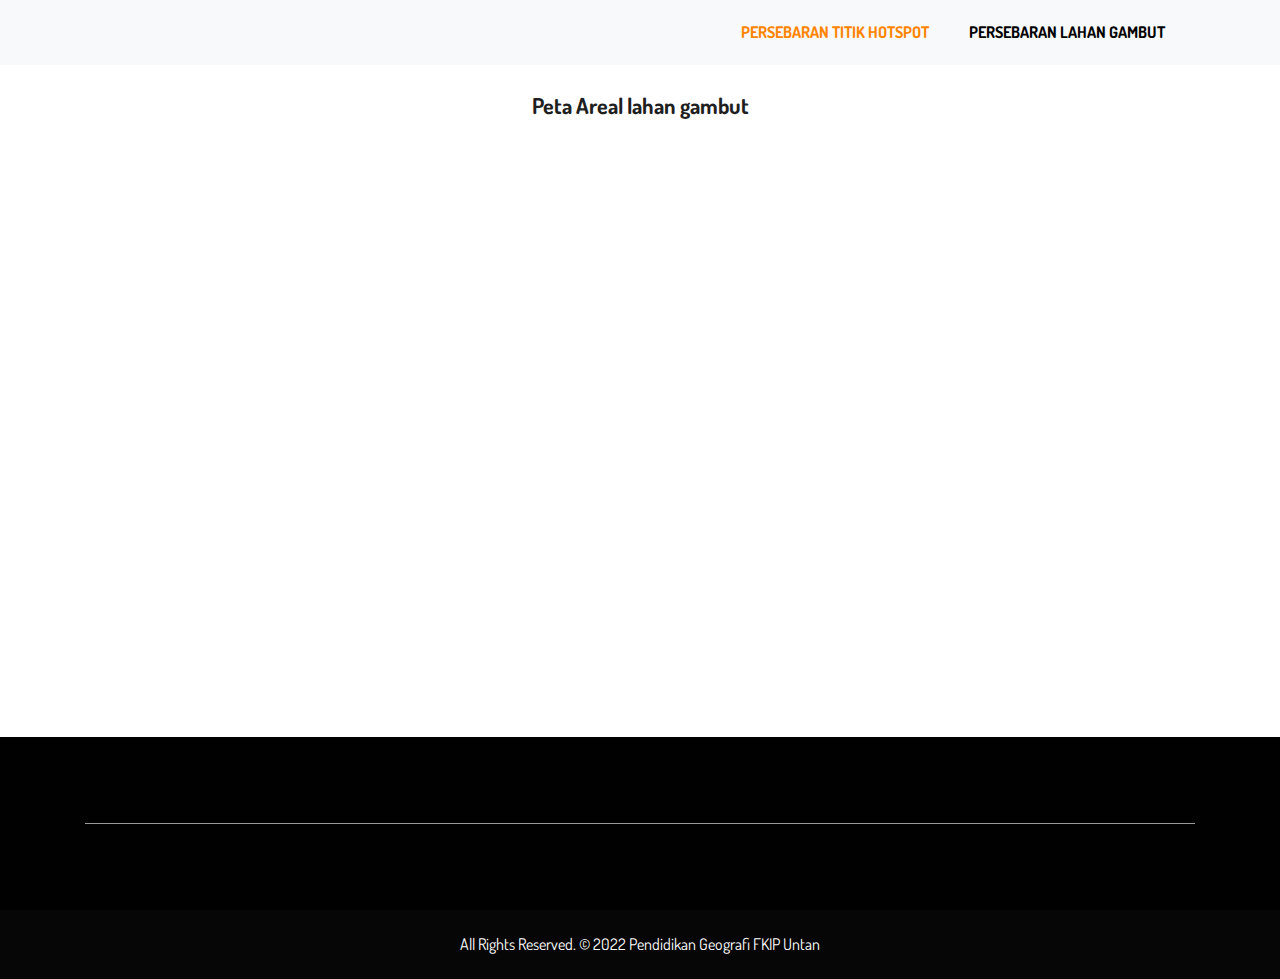
==== area2.html @ 8c63448c "aa" ====
<!DOCTYPE html>
<html lang="en-US">
  <!-- Basic -->

  <head>
    <meta charset="utf-8" />
    <meta http-equiv="X-UA-Compatible" content="IE=edge" />

    <!-- Mobile Metas -->
    <meta name="viewport" content="width=device-width, initial-scale=1" />

    <!-- Site Metas -->
    <title>Webgis</title>
    <meta name="keywords" content="" />
    <meta name="description" content="" />
    <meta name="author" content="" />

    <!-- Site Icons -->
    <link rel="shortcut icon" href="images/logotani.png" type="image/x-icon" />
    <link rel="apple-touch-icon" href="images/logotani.png" />

    <!-- Bootstrap CSS -->
    <link rel="stylesheet" href="css/bootstrap.min.css" />
    <!-- Site CSS -->
    <link rel="stylesheet" href="css/style.css" />
    <!-- Responsive CSS -->
    <link rel="stylesheet" href="css/responsive.css" />
    <link href="//netdna.bootstrapcdn.com/font-awesome/3.2.1/css/font-awesome.css" rel="stylesheet">
    <!-- Custom CSS -->
    <link rel="stylesheet" href="css/custom.css" />
    <link rel="stylesheet" href="https://unpkg.com/leaflet@1.0.3/dist/leaflet.css" />
<script src="https://unpkg.com/leaflet@1.0.3/dist/leaflet.js"></script>
    <!--[if lt IE 9]>
      <script src="https://oss.maxcdn.com/libs/html5shiv/3.7.0/html5shiv.js"></script>
      <script src="https://oss.maxcdn.com/libs/respond.js/1.4.2/respond.min.js"></script>
    <![endif]-->
    <style>
     
   
      @media (max-width: 992px) {
      #map {
  width: 80%;
  height: 300px;
}
table{
  font-size: 12px;
}
 th, td {
  padding: 10px;
}
  
      .m-t-250 {
  margin-top: 112%;

  font-size:10px;
  
}

.skiptranslate goog-te-gadget{
  width:50%;
}
      }
      @media (min-width: 1024px) {
      #map {
  width: 60%;
  height: 500px;
}
      }
      th, td {
  padding: 15px;
}
 .m-t-250 {
   margin-top: 45%;
  font-size: 20px;
  
}
    </style>
  </head>

  <body>
  
    <header class="main-header">
      <!-- Start Navigation -->
      <nav
        class="navbar navbar-expand-lg navbar-light bg-light navbar-default bootsnav"
      >
        <div class="container">
          <!-- Start Header Navigation -->
          <div class="navbar-header">
            <button
              class="navbar-toggler"
              type="button"
              data-toggle="collapse"
              data-target="#navbar-menu"
              aria-controls="navbars-rs-food"
              aria-expanded="false"
              aria-label="Toggle navigation"
            >
              <i class="fa fa-bars"></i>
            </button>
            <a class="navbar-brand" href="index.html"
              ><img src="images/logotani.png" class="logo" alt=""
            /></a>
          </div>
          <!-- End Header Navigation -->

          <!-- Collect the nav links, forms, and other content for toggling -->
          <div class="collapse navbar-collapse" id="navbar-menu">
            <ul
              class="nav navbar-nav ml-auto"
              data-in="fadeInDown"
              data-out="fadeOutUp"
            >
            
              <li class="nav-item active">
              <a class="nav-link" href="area1.html">Persebaran titik hotspot</a>
              </li>
              <li class="nav-item">
                <a class="nav-link" href="area2.html">Persebaran Lahan Gambut</a>
                </li>
              
            </ul>
          </div>
          <!-- /.navbar-collapse -->

          <!-- Start Atribute Navigation -->

          <!-- End Atribute Navigation -->
        </div>
        <!-- Start Side Menu -->

        <!-- End Side Menu -->
      </nav>
      <!-- End Navigation -->
    </header>
    <!-- End Main Top -->

    <!-- Start Top Search -->
    <div class="top-search">
      <div class="container">
        <div class="input-group">
          <span class="input-group-addon"><i class="fa fa-search"></i></span>
          <input type="text" class="form-control" placeholder="Search" />
          <span class="input-group-addon close-search"
            ><i class="fa fa-times"></i
          ></span>
        </div>
      </div>
    </div>
    <!-- End Top Search -->

    <!-- Start All Title Box --> 
    <br>
    
    <center><h2><strong>Peta Areal lahan gambut</strong></h2> <br>
    <center>
    <div id='map'></div>
</center> <br>
<br>
<div class="container">
  
</div>
    <!-- End All Title Box -->

    <!-- Start Contact Us  -->
    

    <!-- End Cart -->
    <div id="google_translate_element"></div> <br>
   <footer>
      <div class="footer-main">
        <div class="container">
          <hr />
          <div class="row">
           
            <div class="col-lg-4 col-md-12 col-sm-12" style="display:none;">
              
            <div class="col-lg-4 col-md-12 col-sm-12" style="float:right;">
              
          </div>
        </div>
      </div>
    </footer>
    <!-- End Footer  -->

    <!-- Start copyright  -->
    <div class="footer-copyright">
      <p class="footer-company">
        All Rights Reserved. &copy; 2022 <a href="#">Pendidikan Geografi FKIP Untan</a>
      </p>
    </div>
    <!-- End copyright  -->

    <a href="#" id="back-to-top" title="Back to top" style="display: none"
      >&uarr;</a
    >

    <!-- ALL JS FILES -->
    <script src="js/jquery-3.2.1.min.js"></script>
    <script>
   
var greenIcon = L.icon({
    iconUrl: 'images/api.png',
   

    iconSize:     [30, 40], // size of the icon
    
    

   
});

var map = L.map('map').setView([-0.03109, 109.32199], 10);
mapLink =
  '<a href="http://openstreetmap.org">OpenStreetMap</a>';
L.tileLayer(
  'http://{s}.tile.openstreetmap.org/{z}/{x}/{y}.png', {
    attribution: '&copy; ' + mapLink + ' Contributors',
    maxZoom: 18,
  }).addTo(map);

for (var i = 0; i < locations.length; i++) {
  marker = new L.marker([locations[i][1], locations[i][2]],{icon:greenIcon})
    .bindPopup(locations[i][0])
    .addTo(map);
}

var polygonPoints = [
        [-0.098249, 109.338665],
        [-0.132581, 109.351024],
        [-0.158274, 109.349801],
        [-0.177849, 109.344907],
        [-0.226602, 109.325677],
     
        [-0.284290, 109.458077],
        [-0.298971, 109.463277],

        [-0.305667, 109.448926],
        [-0.315438, 109.429972],
      
        [-0.357979, 109.456815],
       
        [-0.398866, 109.502677],
        [-0.392443, 109.509864],
        [-0.370956, 109.499618],
        [-0.369962, 109.502600],

        [-0.382579, 109.520723],
        [-0.338612, 109.541904],
        [-0.339988, 109.546110],
        [-0.374550, 109.551921],
        [-0.379500, 109.456433],
        [-0.372944, 109.567214],
      
      
        [-0.330659, 109.598030],

        [-0.367592, 109.602924],
        [-0.368509, 109.640546],
        [-0.351381, 109.658286],
        [-0.339759, 109.686425],
        [-0.309172, 109.691319],
        [-0.307949, 109.707224],
        [-0.345876, 109.703554],
        [-0.279810, 109.773291],
        [-0.330659, 109.598030],

        [-0.249223, 109.772680],
        [-0.244941, 109.795925],
        [-0.270634, 109.787973],
        [-0.266963, 109.803878],
        [-0.241271, 109.807548],
        [-0.282868, 109.829571],
        [-0.269869, 109.841958],
        [-0.281324, 109.870291],
        [-0.258955, 109.948494],

        [-0.226219, 109.941219],
        [-0.146197, 109.938309],
        [-0.149107, 109.917940],
        [-0.125828, 109.900481],
        [-0.105458, 109.762260],
        [-0.163656, 109.692423],
        [-0.200030, 109.589121],
        [-0.157836, 109.536743],
        [-0.114188, 109.476362],

        [-0.087999, 109.459631],
        [-0.081452, 109.433441],
        [-0.087999, 109.418892],
        [-0.066902, 109.403615],
        [-0.052353, 109.388338],
        [-0.060355, 109.371606],
        [-0.200030, 109.589121],
        [-0.058900, 109.367605],
        [-0.097638, 109.343234],

        [-0.095637, 109.339597]
        ];
        var polygonPoints = {
   color: 'red',
   fillColor: '#f03',
   fillOpacity: 0
}
        var poly = L.polygon(polygonPoints).addTo(map);
    </script>
    <script src="js/popper.min.js"></script>
    <script src="js/bootstrap.min.js"></script>
    <!-- ALL PLUGINS -->
    <script src="js/jquery.superslides.min.js"></script>
    <script src="js/bootstrap-select.js"></script>
    <script src="js/inewsticker.js"></script>
    <script src="js/bootsnav.js."></script>
    <script src="js/images-loded.min.js"></script>
    <script src="js/isotope.min.js"></script>
    <script src="js/owl.carousel.min.js"></script>
    <script src="js/baguetteBox.min.js"></script>
    <script src="js/form-validator.min.js"></script>
    <script src="js/contact-form-script.js"></script>
    <script src="js/custom.js"></script>
    <script type="text/javascript">
function googleTranslateElementInit() {
  new google.translate.TranslateElement({pageLanguage: 'en', layout: google.translate.TranslateElement.InlineLayout.VERTICAL}, 'google_translate_element');
}

</script>

<script type="text/javascript" src="//translate.google.com/translate_a/element.js?cb=googleTranslateElementInit"></script>
  </body>
</html>
---- css/style.css ----
/*------------------------------------------------------------------
    IMPORT FONTS
-------------------------------------------------------------------*/

@import url("https://fonts.googleapis.com/css?family=Poppins:400,500,600,700,800");
@import url("https://fonts.googleapis.com/css?family=Dosis:200,300,400,500,600,700");

/*

    font-family: 'Poppins', sans-serif;

    font-family: 'Dosis', sans-serif;

*/

/*------------------------------------------------------------------
    IMPORT FILES
-------------------------------------------------------------------*/

@import url(all.css);
@import url(superslides.css);
@import url(bootstrap-select.css);
@import url(carousel-ticker.css);
@import url(code_animate.css);
@import url(bootsnav.css);
@import url(owl.carousel.min.css);
@import url(jquery-ui.css);
@import url(nice-select.css);
@import url(baguetteBox.min.css);

/*------------------------------------------------------------------
    SKELETON
-------------------------------------------------------------------*/
html {
  overflow-x: hidden;
}
body {
  color: #666666;
  font-size: 15px;
  font-family: "Dosis", sans-serif;
  line-height: 1.80857;
}
a {
  color: #1f1f1f;
  text-decoration: none !important;
  outline: none !important;
  -webkit-transition: all 0.3s ease-in-out;
  -moz-transition: all 0.3s ease-in-out;
  -ms-transition: all 0.3s ease-in-out;
  -o-transition: all 0.3s ease-in-out;
  transition: all 0.3s ease-in-out;
}
h1,
h2,
h3,
h4,
h5,
h6 {
  letter-spacing: 0;
  font-weight: normal;
  position: relative;
  padding: 0 0 10px 0;
  font-weight: normal;
  line-height: 120% !important;
  color: #1f1f1f;
  margin: 0;
}
h1 {
  font-size: 24px;
}
h2 {
  font-size: 22px;
}
h3 {
  font-size: 18px;
}
h4 {
  font-size: 16px;
}
h5 {
  font-size: 14px;
}
h6 {
  font-size: 13px;
}
h1 a,
h2 a,
h3 a,
h4 a,
h5 a,
h6 a {
  color: #212121;
  text-decoration: none !important;
  opacity: 1;
}
h1 a:hover,
h2 a:hover,
h3 a:hover,
h4 a:hover,
h5 a:hover,
h6 a:hover {
  opacity: 0.8;
}
a {
  color: #1f1f1f;
  text-decoration: none;
  outline: none;
}
a,
.btn {
  text-decoration: none !important;
  outline: none !important;
  -webkit-transition: all 0.3s ease-in-out;
  -moz-transition: all 0.3s ease-in-out;
  -ms-transition: all 0.3s ease-in-out;
  -o-transition: all 0.3s ease-in-out;
  transition: all 0.3s ease-in-out;
}
.btn-custom {
  margin-top: 20px;
  background-color: transparent !important;
  border: 2px solid #ddd;
  padding: 12px 40px;
  font-size: 16px;
}
.lead {
  font-size: 18px;
  line-height: 30px;
  color: #767676;
  margin: 0;
  padding: 0;
}
blockquote {
  margin: 20px 0 20px;
  padding: 30px;
}
ul,
li,
ol {
  list-style: none;
  margin: 0px;
  padding: 0px;
}
.products-preview {
  position: fixed;
  top: 0;
  left: 0;
  min-height: 100vh;
  width: 100%;
  background: rgba(0, 0, 0, 0.8);
  display: none;
  align-items: center;
  justify-content: center;
  z-index: 9999;
}

.products-preview .preview {
  padding: 2rem;
  text-align: center;
  background: #fff;
  position: relative;
  margin: 2rem;
  width: 30rem;
  height: 40rem;
  z-index: -1;
}

.products-preview .preview.active {
  display: inline-block;
}

.products-preview .preview .fa-times {
  position: absolute;
  top: 1rem;
  right: 1.5rem;
  cursor: pointer;
  color: #444;
  font-size: 4rem;
}

.products-preview .preview .fa-times:hover {
  transform: rotate(90deg);
}

.products-preview .preview h3 {
  color: #444;
  padding: 0.5rem 0;
  font-size: 2.5rem;
}

.products-preview .preview .stars {
  padding: 1rem 0;
  font-size: 1.7rem;
}

.products-preview .preview .stars i {
  color: #27ae60;
}

.products-preview .preview .stars span {
  color: #999;
}

.products-preview .preview p {
  line-height: 1.5;
  padding: 1rem 0;
  font-size: 1.6rem;
  color: #777;
}

.products-preview .preview .price {
  padding: 1rem 0;
  font-size: 2.5rem;
  color: #27ae60;
}

.products-preview .preview .buttons {
  display: flex;
  gap: 1.5rem;
  flex-wrap: wrap;
  margin-top: 1rem;
}

.products-preview .preview .buttons a {
  flex: 1 1 16rem;
  padding: 1rem;
  font-size: 1.8rem;
  color: #444;
  border: 0.1rem solid #444;
}

.products-preview .preview .buttons a.cart {
  background: #444;
  color: #fff;
}

.products-preview .preview .buttons a.cart:hover {
  background: #111;
}

.products-preview .preview .buttons a.buy:hover {
  background: #444;
  color: #fff;
}
button:focus {
  outline: none;
  box-shadow: none;
}
:focus {
  outline: 0;
}
p {
  margin: 0px;
}
.bootstrap-select .dropdown-toggle:focus {
  outline: none !important;
}
.form-control::-moz-placeholder {
  color: #ffffff;
  opacity: 1;
}
.bootstrap-select .dropdown-toggle:focus {
  box-shadow: none !important;
}
/*------------------------------------------------------------------ LOADER -------------------------------------------------------------------*/
#back-to-top {
  position: fixed;
  bottom: 40px;
  right: 40px;
  z-index: 9999;
  width: 32px;
  height: 32px;
  text-align: center;
  line-height: 5px;
  background: #ff8500;
  color: #ffffff;
  cursor: pointer;
  border: 0;
  border-radius: 0px;
  text-decoration: none;
  transition: opacity 0.2s ease-out;
  font-size: 28px;
}
/*------------------------------------------------------------------ HEADER -------------------------------------------------------------------*/
.main-top {
  background: #000000;
  padding: 10px 0px;
}
.custom-select-box {
  float: left;
  width: 95px;
  margin-right: 10px;
}
.custom-select-box .form-control {
  background: none;
  border: none;
}
.custom-select-box .bootstrap-select .btn-light {
  padding: 4px;
  font-size: 14px;
  background: #ff8500;
  color: #fff;
  border: none;
  border-radius: 0px;
}
.custom-select-box .bootstrap-select .btn-light span {
  padding: 2px;
  line-height: 15px;
}
.dropdown-toggle::after {
  margin-left: -24px;
}
.custom-select-box .dropdown-toggle::after {
  display: inline-block;
  width: 0;
  height: 0;
  margin-left: 0.255em;
  vertical-align: 0.255em;
  content: "";
  border-top: 0.3em solid;
  border-right: 0.3em solid transparent;
  border-bottom: 0;
  border-left: 0.3em solid transparent;
  position: absolute;
  top: 13px;
  right: 10px;
}
.bootstrap-select.btn-group .dropdown-toggle .filter-option {
  overflow: inherit;
}
.bootstrap-select.btn-group .dropdown-menu {
  border: none;
  padding: 0px;
  border-radius: 0px;
}
.right-phone-box {
  float: left;
  margin-right: 10px;
}
.right-phone-box p {
  margin: 0px;
  color: #ffffff;
  font-size: 14px;
  line-height: 30px;
}
.right-phone-box p a {
  color: #ffffff;
}
.right-phone-box p a:hover {
  color: #ff8500;
}
.offer-box,
.slide {
  color: #ffffff;
  font-size: 13px;
  padding: 2px 15px;
  font-family: "Poppins", sans-serif;
}
.offer-box li {
  font-weight: 600;
}
.offer-box li i {
  margin-right: 15px;
  color: #ff8500;
  font-size: 20px;
}
.our-link {
  float: left;
}
.our-link ul li {
  display: inline-block;
  border-right: 1px solid #ffffff;
  padding: 0px 10px;
  line-height: 14px;
}
.our-link ul {
  line-height: 30px;
}
.our-link ul li a {
  color: #ffffff;
  font-weight: 700;
  text-transform: uppercase;
  font-size: 14px;
}
.our-link ul li a:hover {
  color: #ff8500;
}
.our-link ul li:last-child {
  border: none;
}
.login-box {
  float: right;
  width: 120px;
  margin-left: 20px;
}

.login-box .form-control {
  background: none;
  border: none;
}
.login-box .bootstrap-select .btn-light {
  padding: 4px;
  font-size: 14px;
  background: #ff8500;
  color: #fff;
  border: none;
  border-radius: 0px;
}
.login-box .bootstrap-select .btn-light span {
  padding: 2px;
  line-height: 15px;
}
.login-box .dropdown-toggle::after {
  display: inline-block;
  width: 0;
  height: 0;
  margin-left: 0.255em;
  vertical-align: 0.255em;
  content: "";
  border-top: 0.3em solid;
  border-right: 0.3em solid transparent;
  border-bottom: 0;
  border-left: 0.3em solid transparent;
  position: absolute;
  top: 13px;
  right: 10px;
}

.login-box .dropdown-item {
  padding: 5px 10px;
}

.bootstrap-select.btn-group
  .dropdown-menu
  a.dropdown-item
  span.dropdown-item-inner
  span.text {
  font-size: 13px;
}

.main-header {
}
.search a {
  color: #ff8500;
}
.attr-nav > ul > li > a:hover {
  color: #ff8500;
}
nav.navbar.bootsnav ul.nav > li > a {
  margin: 0px;
}
/* Navbar Adjusment =========================== */
/* Navbar Atribute ------*/
.attr-nav > ul > li > a {
  padding: 28px 15px;
}
ul.cart-list > li.total > .btn {
  border-bottom: solid 1px #cfcfcf !important;
  color: #000000;
  padding: 10px 15px;
  border: none;
  font-weight: 700;
  color: #ffffff;
}
@media (min-width: 1024px) {
  /* Navbar General ------*/
  nav.navbar ul.nav > li > a {
    padding: 30px 15px;
    font-weight: 600;
  }
  nav.navbar .navbar-brand {
    margin-top: 0;
  }
  nav.navbar .navbar-brand {
    margin-top: 0;
  }
  nav.navbar li.dropdown ul.dropdown-menu {
    border-top: solid 5px;
  }
  /* Navbar Center ------*/
  nav.navbar-center .navbar-brand {
    margin: 0 !important;
  }
  /* Navbar Brand Top ------*/
  nav.navbar-brand-top .navbar-brand {
    margin: 10px !important;
  }
  /* Navbar Full ------*/
  nav.navbar-full .navbar-brand {
    position: relative;
    top: -15px;
  }
  /* Navbar Sidebar ------*/
  nav.navbar-sidebar ul.nav,
  nav.navbar-sidebar .navbar-brand {
    margin-bottom: 50px;
  }
  nav.navbar-sidebar ul.nav > li > a {
    padding: 10px 15px;
    font-weight: bold;
  }
  /* Navbar Transparent & Fixed ------*/
  nav.navbar.bootsnav.navbar-transparent.white {
    background-color: rgba(255, 255, 255, 0.3);
    border-bottom: solid 1px #bbb;
  }
  nav.navbar.navbar-inverse.bootsnav.navbar-transparent.dark,
  nav.navbar.bootsnav.navbar-transparent.dark {
    background-color: rgba(0, 0, 0, 0.3);
    border-bottom: solid 1px #555;
  }
  nav.navbar.bootsnav.navbar-transparent.white .attr-nav {
    border-left: solid 1px #bbb;
  }
  nav.navbar.navbar-inverse.bootsnav.navbar-transparent.dark .attr-nav,
  nav.navbar.bootsnav.navbar-transparent.dark .attr-nav {
    border-left: solid 1px #555;
  }
  nav.navbar.bootsnav.no-background.white .attr-nav > ul > li > a,
  nav.navbar.bootsnav.navbar-transparent.white .attr-nav > ul > li > a,
  nav.navbar.bootsnav.navbar-transparent.white ul.nav > li > a,
  nav.navbar.bootsnav.no-background.white ul.nav > li > a {
    color: #fff;
  }
  nav.navbar.bootsnav.navbar-transparent.dark .attr-nav > ul > li > a,
  nav.navbar.bootsnav.navbar-transparent.dark ul.nav > li > a {
    color: #eee;
  }
}
@media (max-width: 992px) {
  /* Navbar General ------*/
  nav.navbar .navbar-brand {
    margin-top: 0;
    position: relative;
    top: -2px;
  }
  .slides-navigation a {
    display: none;
  }
  nav.navbar .navbar-brand img.logo {
    width: 160px;
    margin-top: 20px;
  }
  .attr-nav > ul > li > a {
    padding: 16px 15px 15px;
  }
  /* Navbar Mobile slide ------*/
  nav.navbar.navbar-mobile ul.nav > li > a {
    padding: 15px 15px;
  }
  nav.navbar.navbar-mobile ul.nav ul.dropdown-menu > li > a {
    padding-right: 15px !important;
    padding-top: 15px !important;
    padding-bottom: 15px !important;
  }
  nav.navbar.navbar-mobile ul.nav ul.dropdown-menu .col-menu .title {
    padding-right: 30px !important;
    padding-top: 13px !important;
    padding-bottom: 13px !important;
  }
  nav.navbar.navbar-mobile ul.nav ul.dropdown-menu .col-menu ul.menu-col li a {
    padding-top: 13px !important;
    padding-bottom: 13px !important;
  }
  /* Navbar Full ------*/
  nav.navbar-full .navbar-brand {
    top: 0;
    padding-top: 10px;
  }
}
/* Navbar Inverse =================================*/
nav.navbar.navbar-inverse {
  background-color: #222;
  border-bottom: solid 1px #303030;
}
nav.navbar.navbar-inverse ul.cart-list > li.total > .btn {
  border-bottom: solid 1px #222 !important;
}
nav.navbar.navbar-inverse ul.cart-list > li.total .pull-right {
  color: #fff;
}
nav.navbar.navbar-inverse.megamenu
  ul.dropdown-menu.megamenu-content
  .content
  ul.menu-col
  li
  a,
nav.navbar.navbar-inverse ul.nav > li > a {
  color: #eee;
}
nav.navbar.navbar-inverse ul.nav > li.dropdown > a {
  background-color: #222;
}
nav.navbar.navbar-inverse li.dropdown ul.dropdown-menu > li > a {
  color: #999;
}
nav.navbar.navbar-inverse ul.nav .dropdown-menu h1,
nav.navbar.navbar-inverse ul.nav .dropdown-menu h2,
nav.navbar.navbar-inverse ul.nav .dropdown-menu h3,
nav.navbar.navbar-inverse ul.nav .dropdown-menu h4,
nav.navbar.navbar-inverse ul.nav .dropdown-menu h5,
nav.navbar.navbar-inverse ul.nav .dropdown-menu h6 {
  color: #fff;
}
nav.navbar.navbar-inverse .form-control {
  background-color: #333;
  border-color: #303030;
  color: #fff;
}
nav.navbar.navbar-inverse .attr-nav > ul > li > a {
  color: #eee;
}
nav.navbar.navbar-inverse .attr-nav > ul > li.dropdown ul.dropdown-menu {
  background-color: #222;
  border-left: solid 1px #303030;
  border-bottom: solid 1px #303030;
  border-right: solid 1px #303030;
}
nav.navbar.navbar-inverse ul.cart-list > li {
  border-bottom: solid 1px #303030;
  color: #eee;
}
nav.navbar.navbar-inverse ul.cart-list > li img {
  border: solid 1px #303030;
}
nav.navbar.navbar-inverse ul.cart-list > li.total {
  background-color: #333;
}
nav.navbar.navbar-inverse .share ul > li > a {
  background-color: #555;
}
nav.navbar.navbar-inverse .dropdown-tabs .tab-menu {
  border-right: solid 1px #303030;
}
nav.navbar.navbar-inverse .dropdown-tabs .tab-menu > ul > li > a {
  border-bottom: solid 1px #303030;
}
nav.navbar.navbar-inverse .dropdown-tabs .tab-content {
  border-left: solid 1px #303030;
}
nav.navbar.navbar-inverse .dropdown-tabs .tab-menu > ul > li > a:hover,
nav.navbar.navbar-inverse .dropdown-tabs .tab-menu > ul > li > a:focus,
nav.navbar.navbar-inverse .dropdown-tabs .tab-menu > ul > li.active > a {
  background-color: #333 !important;
}
nav.navbar-inverse.navbar-full ul.nav > li > a {
  border: none;
}
nav.navbar-inverse.navbar-full .navbar-collapse .wrap-full-menu {
  background-color: #222;
}
nav.navbar-inverse.navbar-full .navbar-toggle {
  background-color: #222 !important;
  color: #6f6f6f;
}
nav.navbar.bootsnav ul.nav > li > a {
  position: relative;
  font-weight: 700;
  font-size: 16px;
  color: #000000;
  text-transform: uppercase;
  padding-top: 10px;
  padding-bottom: 10px;
  padding-left: 10px;
  padding-right: 30px;
}
nav.navbar.bootsnav ul.nav li.active > a {
  color: #ff8500;
}
nav.navbar.bootsnav ul.nav li.active > a:hover {
  color: #ff8500;
}
nav.navbar.bootsnav ul.nav li > a:hover {
  color: #ff8500;
}
nav.navbar.bootsnav ul.nav li.megamenu-fw > a:hover {
  color: #ff8500;
}
@media (min-width: 1024px) {
  nav.navbar.navbar-inverse ul.nav .dropdown-menu {
    background-color: #222 !important;
    border-left: solid 1px #303030 !important;
    border-bottom: solid 1px #303030 !important;
    border-right: solid 1px #303030 !important;
  }
  nav.navbar.navbar-inverse li.dropdown ul.dropdown-menu > li > a {
    border-bottom: solid 1px #303030;
  }
  nav.navbar.navbar-inverse ul.dropdown-menu.megamenu-content .col-menu {
    border-left: solid 1px #303030;
    border-right: solid 1px #303030;
  }
  nav.navbar.navbar-inverse.navbar-transparent.dark {
    background-color: rgba(0, 0, 0, 0.3);
    border-bottom: solid 1px #999;
  }
  nav.navbar.navbar-inverse.navbar-transparent.dark .attr-nav {
    border-left: solid 1px #999;
  }
  nav.navbar.navbar-inverse.no-background.white .attr-nav > ul > li > a,
  nav.navbar.navbar-inverse.navbar-transparent.dark .attr-nav > ul > li > a,
  nav.navbar.navbar-inverse.navbar-transparent.dark ul.nav > li > a,
  nav.navbar.navbar-inverse.no-background.white ul.nav > li > a {
    color: #fff;
  }
  nav.navbar.navbar-inverse.no-background.dark .attr-nav > ul > li > a,
  nav.navbar.navbar-inverse.no-background.dark .attr-nav > ul > li > a,
  nav.navbar.navbar-inverse.no-background.dark ul.nav > li > a,
  nav.navbar.navbar-inverse.no-background.dark ul.nav > li > a {
    color: #3f3f3f;
  }
  .slides-navigation a {
    background: #ff8500;
    position: absolute;
    height: 70px;
    width: 70px;
    top: 50%;
    font-size: 20px;
    display: block;
    color: #fff;
    line-height: 90px;
    text-align: center;
    transition: all 0.3s ease-in-out;
  }
  .products-preview {
    position: fixed;
    top: 0;
    left: 0;
    min-height: 100vh;
    width: 100%;
    background: rgba(0, 0, 0, 0.8);
    display: none;
    align-items: center;
    justify-content: center;
  }

  .products-preview .preview {
    padding: 2rem;
    text-align: center;
    background: #fff;
    position: relative;
    margin: 2rem;
    width: 30rem;
    height: 40rem;
    z-index: -1;
  }

  .products-preview .preview.active {
    display: inline-block;
  }

  .products-preview .preview .fa-times {
    position: absolute;
    top: 1rem;
    right: 1.5rem;
    cursor: pointer;
    color: #444;
    font-size: 4rem;
  }

  .products-preview .preview .fa-times:hover {
    transform: rotate(90deg);
  }

  .products-preview .preview h3 {
    color: #444;
    padding: 0.5rem 0;
    font-size: 2.5rem;
  }

  .products-preview .preview .stars {
    padding: 1rem 0;
    font-size: 1.7rem;
  }

  .products-preview .preview .stars i {
    color: #27ae60;
  }

  .products-preview .preview .stars span {
    color: #999;
  }

  .products-preview .preview p {
    line-height: 1.5;
    padding: 1rem 0;
    font-size: 1.6rem;
    color: #777;
  }

  .products-preview .preview .price {
    padding: 1rem 0;
    font-size: 2.5rem;
    color: #27ae60;
  }

  .products-preview .preview .buttons {
    display: flex;
    gap: 1.5rem;
    flex-wrap: wrap;
    margin-top: 1rem;
  }

  .products-preview .preview .buttons a {
    flex: 1 1 16rem;
    padding: 1rem;
    font-size: 1.8rem;
    color: #444;
    border: 0.1rem solid #444;
  }

  .products-preview .preview .buttons a.cart {
    background: #444;
    color: #fff;
  }

  .products-preview .preview .buttons a.cart:hover {
    background: #111;
  }

  .products-preview .preview .buttons a.buy:hover {
    background: #444;
    color: #fff;
  }
}
@media (max-width: 992px) {
  nav.navbar.navbar-inverse .navbar-toggle {
    color: #eee;
    background-color: #222 !important;
  }
  nav.navbar.navbar-inverse .navbar-nav > li > a {
    border-top: solid 1px #303030;
    border-bottom: solid 1px #303030;
  }
  nav.navbar.navbar-inverse ul.nav li.dropdown ul.dropdown-menu > li > a {
    color: #999;
    border-bottom: solid 1px #303030;
  }
  nav.navbar.navbar-inverse .dropdown .megamenu-content .col-menu .title {
    border-bottom: solid 1px #303030;
    color: #eee;
  }
  nav.navbar.navbar-inverse .dropdown .megamenu-content .col-menu ul > li > a {
    border-bottom: solid 1px #303030;
    color: #999 !important;
  }
  nav.navbar.navbar-inverse
    .dropdown
    .megamenu-content
    .col-menu.on:last-child
    .title {
    border-bottom: solid 1px #303030;
  }
  nav.navbar.navbar-inverse .dropdown-tabs .tab-menu > ul {
    border-top: solid 1px #303030;
  }
  nav.navbar.navbar-inverse.navbar-mobile .navbar-collapse {
    background-color: #222;
  }
}
@media (max-width: 767px) {
  nav.navbar.navbar-inverse.navbar-mobile ul.nav {
    border-top: solid 1px #222;
  }
  .products-preview {
    position: fixed;
    top: 0;
    left: 0;
    min-height: 100vh;
    width: 100%;
    background: rgba(0, 0, 0, 0.8);
    display: none;
    align-items: center;
    justify-content: center;
  }

  .products-preview .preview {
    padding: 2rem;
    text-align: center;
    background: #fff;
    position: relative;
    margin: 2rem;
    width: 30rem;
    height: 52rem;
    z-index: -1;
  }

  .products-preview .preview.active {
    display: inline-block;
  }

  .products-preview .preview .fa-times {
    position: absolute;
    top: 1rem;
    right: 1.5rem;
    cursor: pointer;
    color: #444;
    font-size: 4rem;
  }

  .products-preview .preview .fa-times:hover {
    transform: rotate(90deg);
  }

  .products-preview .preview h3 {
    color: #444;
    padding: 0.5rem 0;
    font-size: 2.5rem;
  }

  .products-preview .preview .stars {
    padding: 1rem 0;
    font-size: 1.7rem;
  }

  .products-preview .preview .stars i {
    color: #27ae60;
  }

  .products-preview .preview .stars span {
    color: #999;
  }

  .products-preview .preview p {
    line-height: 1.5;
    padding: 1rem 0;
    font-size: 1.6rem;
    color: #777;
  }

  .products-preview .preview .price {
    padding: 1rem 0;
    font-size: 2.5rem;
    color: #27ae60;
  }

  .products-preview .preview .buttons {
    display: flex;
    gap: 1.5rem;
    flex-wrap: wrap;
    margin-top: 1rem;
  }

  .products-preview .preview .buttons a {
    flex: 1 1 16rem;
    padding: 1rem;
    font-size: 1.8rem;
    color: #444;
    border: 0.1rem solid #444;
  }

  .products-preview .preview .buttons a.cart {
    background: #444;
    color: #fff;
  }

  .products-preview .preview .buttons a.cart:hover {
    background: #111;
  }

  .products-preview .preview .buttons a.buy:hover {
    background: #444;
    color: #fff;
  }
}
.arrow::before {
  font-family: "FontAwesome";
  content: "\f0d7";
  margin-left: 5px;
  margin-top: 2px;
  border: none;
  display: inline-block;
  vertical-align: inherit;
  position: absolute;
  right: 10px;
  top: 10px;
}
.dropdown-toggle::after {
  display: none;
}
nav.navbar.bootsnav ul.navbar-nav li.dropdown ul.dropdown-menu li a {
  display: block;
  padding: 6px 25px;
}

nav.navbar.bootsnav ul.navbar-nav li.dropdown ul.dropdown-menu li a:hover {
}
nav.navbar.bootsnav li.dropdown ul.dropdown-menu {
  left: auto;
}
.custom-select-box .dropdown-item {
  padding: 5px 10px;
}
.btn-cart {
}
.cart-list h6 a {
  font-size: 16px;
  font-weight: 700;
}
.cart-list h6 a:hover {
  color: #ff8500;
}
ul.cart-list p .price {
  font-weight: normal;
}
.side-menu p {
  display: inline-block;
}
.col-menu .title {
  font-size: 20px;
  font-weight: 700;
  text-transform: uppercase;
}
.hvr-hover {
  display: inline-block;
  vertical-align: middle;
  -webkit-transform: perspective(1px) translateZ(0);
  transform: perspective(1px) translateZ(0);
  box-shadow: 0 0 1px rgba(0, 0, 0, 0);
  position: relative;
  background: #ff8500;
  -webkit-transition-property: color;
  transition-property: color;
  -webkit-transition-duration: 0.3s;
  transition-duration: 0.3s;
  border-radius: 0;
  box-shadow: none;
}
.hvr-hover::after {
  content: "";
  position: absolute;
  z-index: -1;
  top: 0;
  left: 0;
  right: 0;
  bottom: 0;
  background: #000000;
  border-radius: 100%;
  -webkit-transform: scale(0);
  transform: scale(0);
  -webkit-transition-property: transform;
  transition-property: transform;
  -webkit-transition-duration: 0.3s;
  transition-duration: 0.3s;
  -webkit-transition-timing-function: ease-out;
  transition-timing-function: ease-out;
}
.hvr-hover:hover::after {
  -webkit-transform: scale(2);
  transform: scale(2);
  color: #ffffff;
}
.hvr-hover {
  overflow: hidden;
}
ul.cart-list > li.total > .btn:hover {
  color: #ffffff;
}
.cart-box {
  margin-top: 40px;
  background: #ffffff;
}
.main-header.fixed-menu {
  position: fixed;
  visibility: hidden;
  left: 0px;
  top: 0px;
  width: 100%;
  padding: 0px 0px;
  background: #ffffff;
  z-index: 0;
  transition: all 500ms ease;
  -moz-transition: all 500ms ease;
  -webkit-transition: all 500ms ease;
  -ms-transition: all 500ms ease;
  -o-transition: all 500ms ease;
  z-index: 999;
  opacity: 1;
  visibility: visible;
  -ms-animation-name: fadeInDown;
  -moz-animation-name: fadeInDown;
  -op-animation-name: fadeInDown;
  -webkit-animation-name: fadeInDown;
  animation-name: fadeInDown;
  -ms-animation-duration: 500ms;
  -moz-animation-duration: 500ms;
  -op-animation-duration: 500ms;
  -webkit-animation-duration: 500ms;
  animation-duration: 500ms;
  -ms-animation-timing-function: linear;
  -moz-animation-timing-function: linear;
  -op-animation-timing-function: linear;
  -webkit-animation-timing-function: linear;
  animation-timing-function: linear;
  -ms-animation-iteration-count: 1;
  -moz-animation-iteration-count: 1;
  -op-animation-iteration-count: 1;
  -webkit-animation-iteration-count: 1;
  animation-iteration-count: 1;
}
.main-header.fixed-menu {
  padding: 0px;
  box-shadow: 0 0 8px 0 rgba(0, 0, 0, 0.12);
  border-radius: 0;
}
.top-search .input-group-addon {
  line-height: 40px;
}
.top-search input.form-control {
  color: #ffffff;
}
/*------------------------------------------------------------------ Slider -------------------------------------------------------------------*/
.cover-slides {
  height: 100vh;
  background-color: rgba(0, 0, 0, 0.5);
}
.slides-navigation a {
  background: #ff8500;
  position: absolute;
  height: 70px;
  width: 70px;
  top: 50%;
  font-size: 20px;
  display: none;
  color: #fff;
  line-height: 90px;
  text-align: center;
  transition: all 0.3s ease-in-out;
}
.slides-navigation a i {
  font-size: 40px;
}
.slides-navigation a:hover {
}
.cover-slides .container {
  height: 100%;
  position: relative;
  z-index: 2;
}
.cover-slides .container > .row {
  -webkit-box-align: center;
  -ms-flex-align: center;
  align-items: center;
}
.cover-slides .container > .row {
  height: 100%;
}
.overlay-background {
  background: #57b846;
  position: absolute;
  height: 100%;
  width: 100%;
  left: 0;
  top: 0;
  opacity: 0.5;
}
.cover-slides h1 {
  font-family: "Poppins", sans-serif;
  font-weight: 500;
  font-size: 64px;
  color: #fff;
}
.cover-slides p {
  font-size: 18px;
  color: #fff;
  padding-bottom: 30px;
}
.slides-pagination a {
  border: 2px solid #ffffff;
  border-radius: 6px;
}
.slides-pagination a.current {
  background: #ff8500;
  border: 2px solid #ff8500;
}
.cover-slides p a {
  font-size: 24px;
  color: #ffffff;
  border: none;
  text-transform: uppercase;
  padding: 10px 20px;
}
/*------------------------------------------------------------------ Categories Shop -------------------------------------------------------------------*/
.categories-shop {
  padding: 70px 0px;
}
.shop-cat-box {
  margin-bottom: 30px;
  position: relative;
  padding: 3px;
  overflow: hidden;
  border: 0px solid #000000;
  box-shadow: 9px 9px 30px 0px rgba(0, 0, 0, 0.3);
  -webkit-transition: all 0.3s ease;
  transition: all 0.3s ease-in-out 0s;
}
.shop-cat-box img {
  margin: -10px 0 0 -10px;
  max-width: none;
  width: -webkit-calc(100% + 10px);
  width: calc(100% + 10px);
  opacity: 0.9;
  -webkit-transition: opacity 0.35s, -webkit-transform 0.35s;
  transition: opacity 0.35s, transform 0.35s;
  -webkit-transform: translate3d(10px, 10px, 0);
  transform: translate3d(10px, 10px, 0);
  -webkit-backface-visibility: hidden;
  backface-visibility: hidden;
}
.shop-cat-box:hover img {
  opacity: 0.6;
  -webkit-transform: translate3d(0, 0, 0);
  transform: translate3d(0, 0, 0);
}
.shop-cat-box a {
  position: absolute;
  z-index: 2;
  bottom: 0px;
  left: 0px;
  right: 0;
  margin: 0 auto;
  text-align: center;
  border: none;
  color: #ffffff;
  font-size: 18px;
  font-weight: 700;
  padding: 12px 0px;
}

.box-add-products {
  padding: 70px 0px;
  background-color: #f4f4f4;
}

.offer-box {
  position: relative;
  overflow: hidden;
}

.offer-box-products {
  box-shadow: 0px 0px 15px 0px rgba(0, 0, 0, 0.1);
  -webkit-transition: all 0.3s ease;
  transition: all 0.3s ease-in-out 0s;
}

.offer-box-products:hover {
  -webkit-transform: translateY(6px);
  transform: translateY(6px);
  box-shadow: 0px 9px 15px 0px rgba(0, 0, 0, 0.1);
}

/*------------------------------------------------------------------ Products -------------------------------------------------------------------*/
.title-all {
  margin-bottom: 30px;
}
.title-all h1 {
  font-size: 32px;
  font-weight: 700;
  color: #000000;
}
.title-all p {
  color: #999999;
  font-size: 16px;
}
.products-box {
  padding: 70px 0px;
}
.special-menu {
  margin-bottom: 40px;
}
.filter-button-group {
  display: inline-block;
}
.filter-button-group button {
  background: #ff8500;
  color: #ffffff;
  border: none;
  cursor: pointer;
  padding: 5px 30px;
  font-size: 18px;
}
.filter-button-group button.active {
  background: #000000;
}
.filter-button-group button {
}
.products-container {
  overflow: hidden;
  position: relative;
  margin-bottom: 30px;
}
.products-container .box-img-hover {
  overflow: hidden;
  position: relative;
}
.box-img-hover img {
  margin: 0 auto;
  text-align: center;
  display: block;
}
.type-lb {
  position: absolute;
  top: 0px;
  right: 53px;
}
.type-lb .sale {
  background: #ff8500;
  color: #ffffff;
  padding: 2px 10px;
  font-weight: 700;
  text-transform: uppercase;
}
.type-lb .new {
  background: #000000;
  color: #ffffff;
  padding: 2px 10px;
  font-weight: 700;
  text-transform: uppercase;
}
.why-text {
  background: #f5f5f5;
  padding: 15px;
}
.why-text h4 {
  font-size: 16px;
  font-weight: 700;
  padding-bottom: 15px;
}
.why-text h5 {
  font-size: 18px;
  font-family: "Poppins", sans-serif;
  padding: 4px;
  display: inline-block;
  background: #ff8500;
  color: #ffffff;
  font-weight: 600;
}
.mask-icon {
  width: 100%;
  height: 100%;
  position: absolute;
  overflow: hidden;
  top: 0;
  left: 0;
}
.mask-icon ul {
  display: inline-block;
  position: absolute;
  bottom: 0;
  right: 0;
}
.mask-icon ul li {
  background: #ff8500;
}
.mask-icon ul li a {
  color: #ffffff;
  padding: 5px 10px;
  display: block;
}
.mask-icon a.cart {
  background: #ff8500;
  position: absolute;
  bottom: 0;
  left: 0px;
  padding: 10px 20px;
  font-weight: 700;
  color: #ffffff;
}
.mask-icon a.cart:hover {
  background: #000000;
  color: #ffffff;
}
.mask-icon ul li a:hover {
  background: #000000;
  color: #ffffff;
}
.products-container .mask-icon {
  background: rgba(1, 1, 1, 0.5);
  top: -100%;
  -ms-filter: "progid: DXImageTransform.Microsoft.Alpha(Opacity=0)";
  filter: alpha(opacity=0);
  opacity: 0;
  -webkit-transition: all 0.3s ease-out 0.5s;
  -moz-transition: all 0.3s ease-out 0.5s;
  -o-transition: all 0.3s ease-out 0.5s;
  -ms-transition: all 0.3s ease-out 0.5s;
  transition: all 0.3s ease-out 0.5s;
}
.products-container :hover .mask-icon {
  -ms-filter: "progid: DXImageTransform.Microsoft.Alpha(Opacity=100)";
  filter: alpha(opacity=100);
  opacity: 1;
  top: 0px;
  -webkit-transition-delay: 0s;
  -moz-transition-delay: 0s;
  -o-transition-delay: 0s;
  -ms-transition-delay: 0s;
  transition-delay: 0s;
  -webkit-animation: bounceY 0.9s linear;
  -moz-animation: bounceY 0.9s linear;
  -ms-animation: bounceY 0.9s linear;
  animation: bounceY 0.9s linear;
}
@keyframes bounceY {
  0% {
    transform: translateY(-205px);
  }
  40% {
    transform: translateY(-100px);
  }
  65% {
    transform: translateY(-52px);
  }
  82% {
    transform: translateY(-25px);
  }
  92% {
    transform: translateY(-12px);
  }
  55%,
  75%,
  87%,
  97%,
  100% {
    transform: translateY(0px);
  }
}
@-moz-keyframes bounceY {
  0% {
    -moz-transform: translateY(-205px);
  }
  40% {
    -moz-transform: translateY(-100px);
  }
  65% {
    -moz-transform: translateY(-52px);
  }
  82% {
    -moz-transform: translateY(-25px);
  }
  92% {
    -moz-transform: translateY(-12px);
  }
  55%,
  75%,
  87%,
  97%,
  100% {
    -moz-transform: translateY(0px);
  }
}
@-webkit-keyframes bounceY {
  0% {
    -webkit-transform: translateY(-205px);
  }
  40% {
    -webkit-transform: translateY(-100px);
  }
  65% {
    -webkit-transform: translateY(-52px);
  }
  82% {
    -webkit-transform: translateY(-25px);
  }
  92% {
    -webkit-transform: translateY(-12px);
  }
  55%,
  75%,
  87%,
  97%,
  100% {
    -webkit-transform: translateY(0px);
  }
}

/*------------------------------------------------------------------ Blog -------------------------------------------------------------------*/
.latest-blog {
  padding: 70px 0px;
  background: #f5f5f5;
}
.blog-box {
  -webkit-box-shadow: 0px 5px 35px 0px rgba(148, 146, 245, 0.15);
  box-shadow: 0px 5px 35px 0px rgba(148, 146, 245, 0.15);
  background: #ffffff;
  margin-bottom: 30px;
}
.blog-content {
  position: relative;
}
.title-blog {
  padding: 40px 30px 40px 30px;
}
.title-blog h3 {
  font-size: 20px;
  font-weight: 700;
  color: #000000;
}
.title-blog p {
  margin: 0px;
}
.option-blog {
  position: absolute;
  bottom: 0px;
  left: 0px;
  right: 0px;
  margin: 0 auto;
  text-align: center;
}
.option-blog li {
  display: inline-block;
}
.option-blog li a {
  background: #000000;
  display: inline-block;
  font-size: 18px;
  color: #ffffff;
  width: 34px;
  height: 34px;
  text-align: center;
  line-height: 34px;
}
.option-blog li a:hover {
  background: #ff8500;
  color: #ffffff;
}
.tooltip-inner {
  background-color: #ff8500;
}
.tooltip.bs-tooltip-right .arrow:before {
  border-right-color: #ff8500 !important;
  padding-top: 0px !important;
  top: 0px !important;
}
.tooltip.bs-tooltip-left .arrow:before {
  border-left-color: #ff8500 !important;
  padding-top: 0px !important;
  padding-right: 5px !important;
  top: 0px !important;
}
.tooltip.bs-tooltip-bottom .arrow:before {
  border-right-color: #ff8500 !important;
}
.tooltip.bs-tooltip-top .arrow:before {
  border-top-color: #ff8500 !important;
  padding-top: 0px !important;
  top: 0px !important;
}
/*------------------------------------------------------------------ Instagram Feed -------------------------------------------------------------------*/
.instagram-box {
  padding: 70px 0px;
  background: url(../images/ins-bg.jpg) no-repeat center center;
  background-size: auto auto;
  -webkit-background-size: cover;
  -moz-background-size: cover;
  -ms-background-size: cover;
  -o-background-size: cover;
  background-size: cover;
  position: relative;
}
.instagram-box::before {
  background: rgba(0, 0, 0, 0.9);
  width: 100%;
  height: 100%;
  left: 0px;
  top: 0px;
  content: "";
  position: absolute;
  z-index: 0;
}
.main-instagram.owl-carousel .owl-nav button.owl-prev {
  background: #000000;
  position: absolute;
  z-index: 1;
  display: block;
  height: 100%;
  width: 50px;
  line-height: 0px;
  font-size: 24px;
  cursor: pointer;
  color: #ffffff;
  top: 0;
  padding: 0;
  margin-top: 0;
  opacity: 1;
  left: 0px;
  -webkit-transition: all 0.3s ease;
  -o-transition: all 0.3s ease;
  transition: all 0.3s ease;
}
.main-instagram.owl-carousel .owl-nav button.owl-next {
  background: #000000;
  position: absolute;
  z-index: 1;
  display: block;
  height: 100%;
  width: 50px;
  line-height: 0px;
  font-size: 24px;
  cursor: pointer;
  color: #ffffff;
  top: 0;
  padding: 0;
  margin-top: 0;
  opacity: 1;
  right: 0px;
  -webkit-transition: all 0.3s ease;
  -o-transition: all 0.3s ease;
  transition: all 0.3s ease;
}
.main-instagram.owl-carousel .owl-nav button.owl-next:hover,
.main-instagram.owl-carousel .owl-nav button.owl-prev:hover {
  background: #ff8500;
}
.ins-inner-box {
  position: relative;
}
.hov-in {
  opacity: 0;
  background: rgba(211, 59, 51, 0.5);
  bottom: -100%;
  position: absolute;
  width: 100%;
  height: 100%;
  -webkit-transition: all 0.3s ease-out 0.5s;
  -moz-transition: all 0.3s ease-out 0.5s;
  -o-transition: all 0.3s ease-out 0.5s;
  -ms-transition: all 0.3s ease-out 0.5s;
  transition: all 0.3s ease-out 0.5s;
  text-align: center;
  display: table;
}
.hov-in a {
  display: table-cell;
  vertical-align: middle;
  height: 100%;
}
.hov-in i {
  color: #000000;
  font-size: 48px;
  position: relative;
  z-index: 2;
}
.hov-in a i:hover {
  color: #ffffff;
}
.ins-inner-box:hover .hov-in {
  bottom: 0;
  opacity: 1;
}
/*------------------------------------------------------------------ Footer Main -------------------------------------------------------------------*/
.footer-main {
  padding: 70px 0px;
  background: #010101;
}
.footer-main hr {
  border-top: 1px solid rgba(255, 255, 255, 0.6);
}
.footer-top-box {
  margin-bottom: 30px;
}
.footer-top-box h3 {
  color: #ffffff;
  position: relative;
  font-size: 20px;
}
.footer-top-box h3::before {
  border-bottom: 2px solid #ff8500;
  content: "";
  height: 3px;
  width: 50%;
  position: absolute;
  bottom: 3px;
  left: 0px;
}
.list-time {
  margin-top: 15px;
}
.footer-top-box .list-time li {
  color: #ffffff;
  font-size: 16px;
  display: block;
  float: none;
}

.newsletter-box {
  margin-top: 15px;
  position: relative;
}
.newsletter-box input {
  height: 40px;
  border: none;
  padding: 0 10px;
  background: transparent;
  border-radius: 0;
  background: #fff;
  padding: 0 20px;
  width: 100%;
}
.newsletter-box i {
  position: absolute;
  right: 15px;
  top: 10px;
  font-size: 20px;
}
.newsletter-box button {
  color: #ffffff;
  font-size: 16px;
  font-weight: 500;
}
.footer-top-box p {
  padding-bottom: 15px;
  color: #cccccc;
}

.footer-top-box ul {
  display: inline-block;
}
.footer-top-box ul li {
  float: left;
  margin-right: 5px;
}
.footer-top-box ul li a {
  color: #ffffff;
  display: inline-block;
  width: 36px;
  height: 36px;
  border: 2px solid #ffffff;
  text-align: center;
  line-height: 32px;
}
.footer-top-box ul li a:hover {
  color: #ff8500;
  border-color: #ff8500;
}
.footer-widget,
.footer-link,
.footer-link-contact {
  margin-top: 15px;
}
.footer-widget h4 {
  color: #ffffff;
  font-size: 16px;
  text-transform: uppercase;
  letter-spacing: 2px;
  margin-bottom: 20px;
  position: relative;
  font-weight: 700;
}
.footer-widget h4::before {
  border-bottom: 3px solid #ff8500;
  content: "";
  height: 3px;
  width: 100%;
  position: absolute;
  bottom: 3px;
  left: 0px;
}
.footer-widget p {
  color: #cccccc;
  font-weight: 400;
  font-size: 14px;
  padding-bottom: 20px;
}

.footer-link {
}
.footer-link h4 {
  color: #ffffff;
  font-size: 16px;
  text-transform: uppercase;
  letter-spacing: 2px;
  margin-bottom: 20px;
  position: relative;
  font-weight: 700;
}
.footer-link h4::before {
  border-bottom: 3px solid #ff8500;
  content: "";
  height: 3px;
  width: 100%;
  position: absolute;
  bottom: 3px;
  left: 0px;
}
.footer-link ul li {
  margin-right: 5px;
}
.footer-link ul li a {
  color: #ffffff;
  text-align: left;
  display: block;
  line-height: 32px;
  position: relative;
  padding-left: 15px;
  transition: all 0.3s ease-in-out;
  -webkit-transition: all 0.3s ease-in-out;
  -moz-transition: all 0.3s ease-in-out;
  -o-transition: all 0.3s ease-in-out;
  -ms-transition: all 0.3s ease-in-out;
}
.footer-link ul li a::before {
  font-family: FontAwesome;
  content: "\f105";
  position: absolute;
  left: 5px;
  line-height: 35px;
  font-size: 16px;
  transition: all 0.3s ease-in-out;
  -webkit-transition: all 0.3s ease-in-out;
  -moz-transition: all 0.3s ease-in-out;
  -o-transition: all 0.3s ease-in-out;
  -ms-transition: all 0.3s ease-in-out;
}
.footer-link ul li a:hover::before {
  left: 5px;
}
.footer-link ul li a:hover {
  color: #ff8500;
  border-color: #ff8500;
  padding-left: 20px;
}
.footer-link-contact h4 {
  color: #ffffff;
  font-size: 16px;
  text-transform: uppercase;
  letter-spacing: 2px;
  margin-bottom: 20px;
  position: relative;
  font-weight: 700;
}
.footer-link-contact h4::before {
  border-bottom: 3px solid #ff8500;
  content: "";
  height: 3px;
  width: 100%;
  position: absolute;
  bottom: 3px;
  left: 0px;
}
.footer-link-contact ul li {
  margin-bottom: 12px;
}
.footer-link-contact ul li i {
  position: absolute;
  left: 0;
  top: 5px;
  padding-right: 6px;
}
.footer-link-contact ul li p {
  padding-left: 25px;
  color: #cccccc;
  position: relative;
}
.footer-link-contact ul li p {
  font-size: 16px;
  color: #cccccc;
  font-weight: 300;
  padding-right: 16px;
  line-height: 24px;
}
.footer-link-contact ul li p a {
  color: #cccccc;
}
.footer-link-contact ul li p a:hover {
  color: #ff8500;
}
/*------------------------------------------------------------------ Copyright -------------------------------------------------------------------*/
.footer-copyright {
  background: #060606;
  padding: 20px 0px;
  position: relative;
}
.footer-copyright p {
  text-align: center;
  color: #ffffff;
  font-size: 16px;
}
.footer-copyright p a {
  color: #ffffff;
}
.footer-copyright p a:hover {
  color: #ff8500;
}
/*------------------------------------------------------------------ All Pages -------------------------------------------------------------------*/
.all-title-box {
  background: url("../images/bg1.png") no-repeat center center;
  -webkit-background-size: cover;
  -moz-background-size: cover;
  -ms-background-size: cover;
  -o-background-size: cover;
  background-size: cover;
  text-align: center;
  background-attachment: fixed;
  padding: 70px 0px;
  position: relative;
}
.all-title-box::before {
  content: "";
  position: absolute;
  z-index: 0;
  width: 100%;
  height: 100%;
  left: 0px;
  top: 0px;
}
.all-title-box h2 {
  font-size: 28px;
  font-weight: 700;
  color: #ffffff;
  float: left;
  padding: 10px 0px;
}
.all-title-box .breadcrumb {
  background: #ff8500;
  margin: 0px;
  display: inline-block;
  border-radius: 0px;
  float: right;
}

.all-title-box .breadcrumb1 {
  background: #ff8500;
  margin: 0px;
  display: inline-block;
  border-radius: 0px;
  float: left;
  padding: 15px;
}
.all-title-box .breadcrumb li {
  display: inline-block;
  color: #000000;
  font-size: 16px;
}
.all-title-box .breadcrumb li a {
  color: #ffffff;
  font-size: 16px;
}
.all-title-box .breadcrumb-item + .breadcrumb-item::before {
  color: #000000;
}
.about-box-main {
  padding: 70px 0px;
}
.noo-sh-title {
  font-size: 28px;
  text-transform: uppercase;
  font-style: normal;
  font-weight: 700;
  margin-bottom: 30px;
}
.noo-sh-title-top {
  font-size: 28px;
  text-transform: uppercase;
  font-style: normal;
  font-weight: 700;
  margin-bottom: 0px;
}
.about-box-main p {
  padding-bottom: 20px;
}
.service-block-inner {
  padding: 15px 20px;
  position: relative;
  margin-bottom: 30px;
}

.about-box-main a {
  color: #ffffff;
  font-size: 18px;
  font-weight: 700;
  border: none;
}

.about-box-main a.btn {
  padding: 12px 15px;
}

.service-block-inner::before {
  content: "";
  width: 100%;
  height: 5px;
  border-radius: 0px;
  background: #000000;
  position: absolute;
  top: 0;
  left: 0;
  transition: all 0.5s ease 0s;
}
.service-block-inner::after {
  content: "";
  width: 100%;
  height: 0;
  border-radius: 0px;
  background: #ff8500;
  position: absolute;
  top: 0;
  left: 0;
  z-index: -1;
  transition: all 0.5s ease 0s;
}
.service-block-inner h3 {
  font-size: 24px;
  text-transform: uppercase;
  font-weight: 600;
}
.service-block-inner p {
  margin: 0px;
  font-size: 16px;
  font-weight: 300;
  padding-bottom: 0px;
}
.service-block-inner:hover::after {
  height: 100%;
}

.service-block-inner:hover h3 {
  color: #ffffff;
  transition: all 0.5s ease 0s;
}

.service-block-inner:hover p {
  color: #ffffff;
  transition: all 0.5s ease 0s;
}

.our-team {
  box-shadow: 0 0 0 rgba(0, 0, 0, 0.3);
  overflow: hidden;
  position: relative;
  transition: all 0.3s ease 0s;
}
.our-team:hover {
  box-shadow: 0 0 10px rgba(0, 0, 0, 0.2);
}
.our-team img {
  width: 100%;
  height: auto;
  transition: all 0.3s ease-in-out 0s;
}
.our-team:hover img {
  opacity: 0.5;
}
.our-team .team-content {
  color: #000;
  opacity: 1;
  position: absolute;
  bottom: 0px;
  left: 0px;
  background: #ffffff;
  padding-left: 55px;
  width: 100%;
  transition: all 0.3s ease 0s;
}
.our-team .title {
  display: block;
  font-size: 20px;
  font-weight: 700;
  margin: 0 0 7px 0;
}
.our-team .post {
  display: block;
  font-size: 15px;
}
.our-team .social {
  list-style: none;
  padding: 0;
  margin: 0;
  width: 35px;
  text-align: center;
  opacity: 0;
  position: absolute;
  bottom: 35px;
  right: 0px;
  transition: all 0.3s ease 0s;
}
.our-team:hover .social {
  opacity: 1;
}
.our-team .social li {
  display: block;
}
.our-team .social li a {
  display: inline-block;
  width: 35px;
  height: 35px;
  line-height: 35px;
  background: #000000;
  font-size: 17px;
  color: #fff;
  opacity: 0.9;
  position: relative;
  transform: translate(35px, -35px);
  transition: all 0.3s ease-in-out 0s;
}
.our-team .social li a:hover {
  width: 35px;
  background: #ff8500;
  transition-delay: 0s;
}
.our-team .icon {
  width: 35px;
  height: 35px;
  line-height: 35px;
  background: #ff8500;
  text-align: center;
  color: #fff;
  position: absolute;
  bottom: 0;
}
.team-description {
  padding: 20px 0px;
}
.team-description p {
  font-size: 14px;
  margin: 0px;
}
.hover-team:hover .social {
  opacity: 1;
}
.hover-team:hover .social li:nth-child(1) a {
  transition-delay: 0.3s;
}
.hover-team:hover .social li:nth-child(2) a {
  transition-delay: 0.2s;
}
.hover-team:hover .social li:nth-child(3) a {
  transition-delay: 0.1s;
}
.hover-team:hover .social li:nth-child(4) a {
  transition-delay: 0s;
}
.hover-team:hover .social li a {
  transform: translate(0, 0);
}
.hover-team:hover img {
  opacity: 0.5;
}
.hover-team .team-content .title {
  border-bottom: 2px solid #ff8500;
}
.shop-box-inner {
  padding: 70px 0px;
}
.search-product {
  position: relative;
}
.search-product input[type="text"] {
  background: #333333;
  border: 0;
  box-shadow: none;
  border-radius: 0;
  color: #ffffff;
  height: 55px;
  font-weight: 300;
  font-size: 16px;
  margin-bottom: 15px;
  padding: 0 20px;
  -webkit-transition: all 0.5s ease;
  -moz-transition: all 0.5s ease;
  transition: all 0.5s ease;
  width: 100%;
  outline: 0;
}
.search-product .form-control::-moz-placeholder {
  color: #ffffff;
  opacity: 1;
}
.search-product button {
  background: #000000;
  color: #ffffff;
  font-size: 18px;
  position: absolute;
  right: 0px;
  padding: 12px 15px;
  top: 0;
  line-height: 27px;
  border: none;
  cursor: pointer;
  height: 100%;
}
.search-product button:hover {
  background: #ff8500;
}
.filter-sidebar-left {
  margin-bottom: 20px;
}
.title-left {
  font-size: 16px;
  border-bottom: 3px solid #000000;
  margin-bottom: 20px;
}
.title-left h3 {
  font-weight: 700;
}
.list-group-item {
  border: none;
  padding: 5px 20px;
  font-size: 14px;
}
.text-muted {
  padding: 10px 0px;
}
.list-group-item[data-toggle="collapse"]::after {
  width: 0;
  height: 0;
  position: absolute;
  top: calc(50% - 12px);
  right: 10px;
  content: "";
  -webkit-transition: top 0.2s, -webkit-transform 0.2s;
  transition: top 0.2s, -webkit-transform 0.2s;
  transition: transform 0.2s, top 0.2s;
  transition: transform 0.2s, top 0.2s, -webkit-transform 0.2s;
  font-family: FontAwesome;
  content: "\f105";
}
.list-group-tree .list-group-collapse .list-group {
  margin-left: 25px;
  border-left: 1px solid #ced4da;
}
.list-group-tree .list-group-item.active {
  color: #ff8500;
  background-color: #fff;
  font-weight: 700;
}
.list-group-tree .list-group-collapse .list-group > .list-group-item::before {
  position: absolute;
  top: 14px;
  left: 0;
  content: "";
  width: 8px;
  height: 1px;
  background-color: #ced4da;
}
.list-group-tree .list-group-item:hover {
  color: #ff8500;
  background-color: #fff;
  outline: 0;
  font-weight: 700;
}
.filter-price-left {
  margin-bottom: 20px;
}
#slider-range .ui-slider-handle {
  background-color: #ff8500;
  border: 2px solid #fff;
  border-radius: 50%;
  cursor: pointer;
  height: 21px;
  top: -6px;
  transition: none 0s ease 0s;
  width: 21px;
  box-shadow: 0px 0px 6.65px 0.35px rgba(0, 0, 0, 0.15);
}
#slider-range .ui-slider-range {
  background-color: #ff8500;
  border-radius: 0;
}
#slider-range {
  background: #000000;
  border: medium none;
  border-radius: 50px;
  float: left;
  height: 10px;
  margin-top: 14px;
  width: 100%;
}
.price-box-slider p {
  clear: both;
  margin-top: 20px;
  display: inline-block;
  width: 100%;
}
.price-box-slider p input {
  margin-top: 5px;
}
.price-box-slider p button {
  border: none;
  color: #ffffff;
  float: right;
}
.brand-box {
  display: inline-block;
  width: 100%;
  height: 259px;
  position: relative;
}
.product-item-filter {
  border-bottom: 1px solid #000000;
  border-top: 1px solid #000000;
  display: -webkit-box;
  display: -ms-flexbox;
  display: -webkit-flex;
  display: flex;
  -webkit-box-pack: justify;
  -ms-flex-pack: justify;
  -webkit-justify-content: space-between;
  justify-content: space-between;
  padding: 5px 0;
}
.nice-select.wide {
  width: 75%;
}
.product-item-filter .toolbar-sorter-right span {
  line-height: 42px;
  padding-right: 15px;
  float: left;
}
.product-item-filter .toolbar-sorter-right {
  width: 65%;
}
.toolbar-sorter-right {
  float: left;
}
.toolbar-sorter-right .bootstrap-select.form-control:not([class*="col-"]) {
  width: 77%;
  float: right;
}
.toolbar-sorter-right .bootstrap-select.btn-group > .dropdown-toggle {
  padding: 0px;
  border-radius: 0px;
  border: none;
}
.toolbar-sorter-right
  .bootstrap-select.btn-group
  .dropdown-toggle
  .filter-option {
  padding-left: 15px;
}
.toolbar-sorter-right .btn-light {
  background: #000000;
  color: #ffffff;
}
.toolbar-sorter-right .btn-light:hover {
  background: #ff8500;
  border-radius: 0px;
  border: none;
}
.toolbar-sorter-right .show > .btn-light.dropdown-toggle {
  background-color: #ff8500;
}
.toolbar-sorter-right .bootstrap-select .dropdown-toggle:focus {
  background: #ff8500;
}
.toolbar-sorter-right .dropup .dropdown-toggle::after {
  position: absolute;
  right: 15px;
  top: 18px;
}
.product-item-filter p {
  float: right;
  line-height: 42px;
}
.product-item-filter .nav-tabs {
  border: none;
  float: right;
}
.nav > li {
  position: relative;
  display: inline-block;
  vertical-align: middle;
}
.product-item-filter li .nav-link {
  border: none;
  border-radius: 0px;
  color: #111111;
  font-size: 18px;
  padding: 4px 12px;
}
.product-item-filter li .nav-link.active {
  background: #ff8500;
  border: none;
  color: #ffffff;
}
.product-item-filter li .nav-link:hover {
  background: #000000;
  border: none;
  color: #ffffff;
}
.product-categori {
  margin-bottom: 30px;
}
.product-categorie-box {
  margin-top: 20px;
}
.tab-content,
.tab-pane {
  width: 100%;
}
.why-text.full-width h4 {
  font-size: 24px;
  font-weight: 700;
  padding-bottom: 15px;
}
.why-text.full-width h5 del {
  font-size: 13px;
  color: #666;
}
.why-text.full-width h5 {
  color: #000000;
  font-weight: 700;
}
.why-text.full-width p {
  padding-bottom: 20px;
}
.why-text.full-width a {
  padding: 10px 20px;
  font-weight: 700;
  color: #ffffff;
  border: none;
}
.list-view-box {
  margin-bottom: 30px;
}
.list-view-box:hover .mask-icon {
  -ms-filter: "progid: DXImageTransform.Microsoft.Alpha(Opacity=100)";
  filter: alpha(opacity=100);
  opacity: 1;
  top: 0px;
  -webkit-transition-delay: 0s;
  -moz-transition-delay: 0s;
  -o-transition-delay: 0s;
  -ms-transition-delay: 0s;
  transition-delay: 0s;
  -webkit-animation: bounceY 0.9s linear;
  -moz-animation: bounceY 0.9s linear;
  -ms-animation: bounceY 0.9s linear;
  animation: bounceY 0.9s linear;
}
.cart-box-main {
  padding: 70px 0px;
}
.table-main table thead {
  background: #ff8500;
  color: #ffffff;
}
.table-main .table thead th {
  font-size: 18px;
}
.table-main table td.thumbnail-img {
  width: 120px;
}
.table-main table td {
  vertical-align: middle;
  font-size: 16px;
}
.quantity-box input {
  width: 60px;
  border: 2px solid #000000;
  text-align: center;
}
.quantity-box input:focus {
  border-color: #ff8500;
}
.name-pr a {
  font-weight: 700;
  font-size: 18px;
  color: #000000;
}
.remove-pr {
  text-align: center;
}
.coupon-box .input-group .form-control {
  min-height: 50px;
  border-radius: 0px;
  font-weight: 400;
  border: 1px solid #e8e8e8;
  box-shadow: none !important;
}
.coupon-box .input-group .form-control::-moz-placeholder {
  color: #000000;
}
.coupon-box .input-group .input-group-append .btn-theme {
  background: #000000;
  color: #ffffff;
  border: none;
  border-radius: 0px;
  font-size: 16px;
  padding: 0px 20px;
}
.coupon-box .input-group .input-group-append .btn-theme:hover {
  background: #ff8500;
}
.update-box input[type="submit"] {
  background: #000000;
  border: medium none;
  border-radius: 0;
  -webkit-box-shadow: none;
  box-shadow: none;
  color: #fff;
  display: inline-block;
  float: right;
  cursor: pointer;
  font-size: 16px;
  font-weight: 500;
  height: 50px;
  line-height: 40px;
  margin-right: 15px;
  padding: 0 20px;
  text-shadow: none;
  text-transform: uppercase;
  -webkit-transition: all 0.3s ease 0s;
  transition: all 0.3s ease 0s;
  white-space: nowrap;
  width: inherit;
}
.update-box input[type="submit"]:hover {
  background: #ff8500;
}
.order-box h3 {
  font-size: 16px;
  color: #222222;
  font-weight: 700;
}
.order-box h4 {
  font-size: 16px;
  padding: 0px;
  line-height: 35px !important;
}
.order-box .font-weight-bold {
  font-size: 18px;
}
.gr-total h5 {
  font-weight: 700;
  color: #ff8500;
  font-size: 18px;
  margin: 0px;
  padding: 0px;
  line-height: 35px !important;
}
.gr-total .h5 {
  margin: 0px;
  font-weight: 700;
  line-height: 35px;
}
.my-account-box-main {
  padding: 70px 0px;
}
.shopping-box a {
  font-size: 18px;
  color: #ffffff;
  border: none;
  padding: 10px 20px;
}
.payment-icon {
  display: inline-block;
  padding: 10px 0px;
}
.payment-icon ul li {
  width: 20%;
  float: left;
}
.needs-validation label {
  font-size: 16px;
  margin-bottom: 0px;
  line-height: 24px;
}
.needs-validation .form-control {
  min-height: 40px;
  border-radius: 0px;
  border: 1px solid #e8e8e8;
  box-shadow: none !important;
  font-size: 14px;
}
.needs-validation .form-control:focus {
  border: 1px solid #ff8500 !important;
}
.review-form-box .form-control {
  min-height: 40px;
  border-radius: 0px;
  border: 1px solid #e8e8e8;
  box-shadow: none !important;
  font-size: 14px;
}
.custom-checkbox .custom-control-input:checked ~ .custom-control-label::before {
  background-color: #ff8500;
  box-shadow: none;
}
.custom-radio .custom-control-input:checked ~ .custom-control-label::before {
  background-color: #ff8500;
  box-shadow: none;
}
.new-account-login h5 {
  font-size: 18px;
  color: #1111111;
  font-weight: 600;
}
.new-account-login h5 a:hover {
  color: #ff8500;
}
.review-form-box button {
  padding: 10px 20px;
  color: #ffffff;
  font-size: 18px;
  border: none;
}
.wide.w-100 {
  min-height: 40px;
  border: 1px solid #e8e8e8;
}
.wide.w-100 option {
  min-height: 40px;
}
.custom-control-input:focus ~ .custom-control-label::before {
  box-shadow: none;
}
.odr-box a {
  font-size: 18px;
  color: #111111;
  font-weight: 700;
}
.account-box {
  text-align: center;
  background: #ffffff;
  padding: 30px;
  border: 1px solid #000000;
}
.bottom-box {
  border-top: 1px solid #eee;
  margin-bottom: 30px;
  margin-top: 30px;
  padding-top: 15px;
}
.bottom-box .account-box {
  min-height: 205px;
}
.account-box {
  border: 2px solid #000000;
  margin-top: 15px;
}
.my-account-page a {
  color: #000000;
}
.my-account-page a:hover {
  color: #ff8500;
}
.service-icon i {
  font-size: 34px;
}
.my-account-page a:hover i {
}
.service-desc p {
  font-size: 16px;
}
.service-desc h4 {
  text-decoration: underline;
  font-size: 18px;
  font-weight: 700;
}
.service-icon a {
  background: rgba(0, 0, 0, 0.9);
  -webkit-transition: -webkit-transform ease-out 0.1s, background 0.2s;
  -moz-transition: -moz-transform ease-out 0.1s, background 0.2s;
  transition: transform ease-out 0.1s, background 0.2s;
}
.service-icon a {
  display: inline-block;
  font-size: 0px;
  cursor: pointer;
  margin: 15px 0px;
  width: 90px;
  height: 90px;
  line-height: 110px;
  border-radius: 50%;
  text-align: center;
  position: relative;
  z-index: 1;
  color: #ffffff;
}
.service-icon a::after {
  pointer-events: none;
  position: absolute;
  width: 100%;
  height: 100%;
  border-radius: 50%;
  content: "";
  -webkit-box-sizing: content-box;
  -moz-box-sizing: content-box;
  box-sizing: content-box;
  content: "";
  top: 0;
  left: 0;
  padding: 0;
  z-index: -1;
  box-shadow: 0 0 0 2px rgba(255, 255, 255, 0.1);
  opacity: 0;
  -webkit-transform: scale(0.9);
  -moz-transform: scale(0.9);
  -ms-transform: scale(0.9);
  transform: scale(0.9);
}
.service-icon a:hover::after {
  -webkit-animation: sonarEffect 1.3s ease-out 75ms;
  -moz-animation: sonarEffect 1.3s ease-out 75ms;
  animation: sonarEffect 1.3s ease-out 75ms;
}
.service-icon a:hover {
  background: rgba(251, 183, 20, 1);
  -webkit-transform: scale(0.93);
  -moz-transform: scale(0.93);
  -ms-transform: scale(0.93);
  transform: scale(0.93);
  color: #fff;
}
@-webkit-keyframes sonarEffect {
  0% {
    opacity: 0.3;
  }
  40% {
    opacity: 0.5;
    box-shadow: 0 0 0 2px rgba(0, 53, 68, 0.1), 0 0 10px 10px #ff8500,
      0 0 0 10px rgba(0, 53, 68, 0.5);
  }
  100% {
    box-shadow: 0 0 0 2px rgba(0, 53, 68, 0.1), 0 0 10px 10px #ff8500,
      0 0 0 10px rgba(0, 53, 68, 0.5);
    -webkit-transform: scale(1.5);
    opacity: 0;
  }
}
@-moz-keyframes sonarEffect {
  0% {
    opacity: 0.3;
  }
  40% {
    opacity: 0.5;
    box-shadow: 0 0 0 2px rgba(0, 53, 68, 0.1), 0 0 10px 10px #ff8500,
      0 0 0 10px rgba(0, 53, 68, 0.5);
  }
  100% {
    box-shadow: 0 0 0 2px rgba(0, 53, 68, 0.1), 0 0 10px 10px #ff8500,
      0 0 0 10px rgba(0, 53, 68, 0.5);
    -moz-transform: scale(1.5);
    opacity: 0;
  }
}
@keyframes sonarEffect {
  0% {
    opacity: 0.3;
  }
  40% {
    opacity: 0.5;
    box-shadow: 0 0 0 2px rgba(0, 53, 68, 0.1), 0 0 10px 10px #ff8500,
      0 0 0 10px rgba(0, 53, 68, 0.5);
  }
  100% {
    box-shadow: 0 0 0 2px rgba(0, 53, 68, 0.1), 0 0 10px 10px #3851bc,
      0 0 0 10px rgba(0, 53, 68, 0.5);
    transform: scale(1.5);
    opacity: 0;
  }
}
.add-pr a {
  padding: 10px 20px;
  font-weight: 700;
  color: #ffffff;
  border: none;
}
.wishlist-box-main {
  padding: 70px 0px;
}
.services-box-main {
  padding: 70px 0px;
}
.contact-box-main {
  padding: 70px 0px;
}
.contact-info-left {
  padding: 20px;
  background: url(../images/contact-bg.jpg) no-repeat center;
  background-size: cover;
}
.contact-info-left h2 {
  font-size: 22px;
  font-weight: 700;
}
.contact-info-left p {
  margin-bottom: 15px;
}
.contact-info-left ul li {
  margin-bottom: 12px;
}
.contact-info-left ul li p {
  font-size: 16px;
  color: #222222;
  font-weight: 300;
  padding-right: 16px;
  padding-left: 25px;
  line-height: 24px;
  position: relative;
}
.contact-info-left ul li p i {
  position: absolute;
  left: 0;
  top: 5px;
  padding-right: 6px;
  color: #ff8500;
}
.contact-info-left ul li p a:hover {
  color: #ff8500;
}
.contact-form-right {
  padding: 20px;
}
.contact-form-right h2 {
  font-size: 24px;
  font-weight: 700;
}
.contact-form-right p {
  margin-bottom: 15px;
}
.contact-form-right .form-group .form-control::-moz-placeholder {
  color: #999999;
}
.contact-form-right .form-group .form-control {
  border-radius: 0px;
  min-height: 40px;
}
.contact-form-right .form-group {
  margin-bottom: 30px;
  position: relative;
}
.contact-form-right .form-group .form-control:focus {
  border: 1px solid #ff8500;
  box-shadow: none;
}
.submit-button button {
  padding: 10px 20px;
  font-weight: 700;
  color: #ffffff;
  border: none;
}
.help-block.with-errors {
  position: absolute;
  right: 0;
  background: red;
  color: #fff;
  padding: 0px 15px;
}
.help-block ul li {
  color: #fff;
}
.shop-detail-box-main {
  padding: 70px 0px;
}
.single-product-slider .carousel-control-prev {
  bottom: auto;
  background: #111111;
  width: 6%;
  padding: 10px 0;
  background-image: none;
  top: 40%;
}
.single-product-slider .carousel-control-next {
  bottom: auto;
  background: #111111;
  width: 6%;
  padding: 10px 0;
  background-image: none;
  top: 40%;
}
.single-product-slider .carousel-indicators li img {
  opacity: 0.5;
}
.single-product-slider .carousel-indicators li.active img {
  opacity: 1;
}
.carousel-indicators {
  position: relative;
  bottom: 0;
  background: #000000;
}
.carousel-indicators li {
  width: 30%;
  height: 100%;
  cursor: pointer;
}
.single-product-details h2 {
  color: #000000;
  font-weight: 700;
  font-size: 24px;
}
.single-product-details h5 {
  color: #ff8500;
  font-weight: 700;
  font-size: 18px;
}
.single-product-details h5 del {
  font-size: 13px;
  color: #666;
}
.available-stock span {
  font-size: 15px;
}
.available-stock span a {
  color: #ff8500;
}
.single-product-details h4 {
  font-size: 18px;
  font-weight: 700;
  margin-top: 20px;
}
.single-product-details p {
  font-size: 16px;
  margin-bottom: 20px;
}
.single-product-details ul {
  display: inline-block;
  width: 100%;
  border: 1px #000000 dashed;
  margin-bottom: 30px;
}
.single-product-details ul li {
  width: 50%;
  float: left;
  padding: 0px 15px;
}
.size-st .bootstrap-select > .dropdown-toggle.btn-light {
  background: #000000;
  border: none;
  border-radius: 0px;
  color: #ffffff;
}
.quantity-box input {
  width: 100%;
}
.price-box-bar {
  margin-bottom: 30px;
}
.price-box-bar a {
  padding: 10px 20px;
  font-weight: 700;
  color: #ffffff;
  border: none;
}
.add-to-btn .add-comp {
  float: left;
}
.add-to-btn .share-bar {
  float: right;
}
.add-comp a {
  padding: 10px 20px;
  font-weight: 700;
  color: #ffffff;
  border: none;
}
.share-bar {
}
.share-bar a {
  background: #ff8500;
  color: #ffffff;
  padding: 5px 10px;
  display: inline-block;
  width: 34px;
  text-align: center;
}
.share-bar a {
}
.featured-products-box {
}
.featured-products-box .owl-nav {
  position: absolute;
  margin: 0 auto;
  left: 0;
  right: 0;
  bottom: -20px;
  text-align: center;
}
.featured-products-box .owl-nav button.owl-prev {
  background: #000000;
  color: #ffffff;
  width: 38px;
  height: 38px;
  text-align: center;
}
.featured-products-box .owl-nav button.owl-next {
  background: #000000;
  color: #ffffff;
  width: 38px;
  height: 38px;
  text-align: center;
}
.featured-products-box .owl-nav button.owl-prev:hover,
.featured-products-box .owl-nav button.owl-next:hover {
  background: #ff8500;
}
.table-responsive .table td,
.table-responsive .table th {
  vertical-align: middle;
  white-space: nowrap;
}

.card-outline-secondary .card-body a {
  color: #ffffff;
  font-size: 18px;
  font-weight: 700;
  padding: 12px 25px;
  border: none;
}

@media (max-width: 991px) {
  html {
    font-size: 55%;
  }
}

@media (max-width: 768px) {
  .products-preview .preview img {
    height: 25rem;
  }
  .type-lb {
    position: absolute;
    top: 0px;
    right: 90px;
  }
  .type-lb .sale {
    background: #ff8500;
    color: #ffffff;
    padding: 2px 10px;
    font-weight: 700;
    text-transform: uppercase;
  }
}
---- css/responsive.css ----
/* only small desktops */
/* tablets */
/* only small tablets */
@media only screen and (min-width: 992px) and (max-width: 1199px) {
  nav.navbar.bootsnav ul.nav > li > a {
    padding-top: 10px;
    padding-bottom: 10px;
    padding-left: 10px;
    padding-right: 30px;
  }
}
@media (min-width: 1200px) {
  .cover-slides h1 {
    font-size: 35px;
  }
}
@media (min-width: 768px) and (max-width: 991px) {
  nav.navbar.bootsnav .navbar-header {
    width: 100%;
  }
  .navbar-light .navbar-toggler {
    border-color: #ff8500;
    color: #010101;
    border-radius: 0px;
    margin-right: 7px;
    padding-top: 6px;
    padding-top: 6px;
    float: left;
    margin-top: 20px;
  }
  nav.navbar.bootsnav ul.nav > li > a {
    padding: 5px 15px;
  }
  nav.navbar.bootsnav .navbar-nav {
    padding: 0px;
    margin: 0px;
  }
  .custom-select-box {
    display: none;
  }
  .attr-nav {
    top: 10px;
  }
  nav.navbar.bootsnav ul.nav li.dropdown ul.dropdown-menu {
    position: initial !important;
    top: 0px;
  }
  nav.bootsnav .megamenu-content .col-menu {
    -ms-flex: 0 0 100%;
    flex: 0 0 100%;
    max-width: 100%;
  }
  .col-menu .title {
    font-size: 16px;
  }
  .product-item-filter p {
    float: none;
  }
  .product-item-filter {
    margin: 30px 0px;
  }
  .product-categorie-box {
    margin: 30px 0px;
  }
  .toolbar-sorter-right .bootstrap-select.form-control:not([class*="col-"]) {
    width: 70%;
  }
  .add-comp a {
    margin-bottom: 30px;
  }
  .add-to-btn .share-bar {
    float: none;
  }
  .contact-info-left {
    margin-bottom: 30px;
  }
  .right-phone-box {
    display: none;
  }
}
/* mobile or only mobile */
@media (max-width: 767px) {
  nav.navbar.bootsnav .navbar-header {
    width: 80%;
  }
  .navbar-light .navbar-toggler {
    border-color: #ff8500;
    color: #010101;
    border-radius: 0px;
    margin-right: 7px;
    padding-top: 6px;
    padding-bottom: 6px;
    float: left;
    margin-top: 28px;
  }
  nav.navbar.bootsnav ul.nav > li > a {
    padding: 5px 15px;
  }
  nav.navbar.bootsnav .navbar-nav {
    padding: 0px;
    margin: 0px;
  }
  .cover-slides h1 {
    font-size: 20px;
  }
  .cover-slides p {
    font-size: 16px;
  }
  .cover-slides p a {
    font-size: 18px;
  }
  .offer-box li i {
    font-size: 18px;
  }
  .offer-box li {
    font-size: 12px;
  }
  .custom-select-box {
    display: none;
  }
  .right-phone-box,
  .our-link {
    float: none;
    text-align: center;
  }
  .filter-button-group button {
    font-size: 14px;
    padding: 5px 18px;
    margin-bottom: 3px;
  }
  .title-blog h3 {
    font-size: 16px;
  }
  .footer-widget {
    margin-bottom: 30px;
  }
  .footer-link {
    margin-bottom: 30px;
  }
  nav.navbar.bootsnav ul.nav li.dropdown ul.dropdown-menu {
    position: initial !important;
    top: 0px;
  }
  .col-menu .title {
    font-size: 16px;
  }
  nav.navbar.bootsnav ul.nav li.dropdown ul.dropdown-menu > li > a:hover {
    color: #ff8500;
  }
  .hover-team {
    margin-bottom: 30px;
  }
  .product-categori {
    margin-bottom: 30px;
  }
  .product-item-filter .toolbar-sorter-right {
    width: 100%;
  }
  .product-item-filter p {
    float: none;
  }
  .product-item-filter {
    margin: 30px 0px;
  }
  .product-categorie-box {
    margin: 30px 0px;
  }
  .toolbar-sorter-right .bootstrap-select.form-control:not([class*="col-"]) {
    width: 70%;
  }
  .why-text.full-width h4 {
    font-size: 20px;
  }
  .coupon-box {
    margin-bottom: 30px;
  }
  .update-box input[type="submit"] {
    margin-right: 0px;
  }
  .single-product-slider {
    margin-bottom: 30px;
  }
  .single-product-details h2 {
    font-size: 18px;
  }
  .add-comp a {
    margin-bottom: 30px;
  }
  .add-to-btn .share-bar {
    float: none;
  }
  .contact-info-left {
    margin-bottom: 30px;
  }
  .attr-nav {
    top: 15px;
  }
  .right-phone-box {
    display: none;
  }
  .text-slid-box {
    display: none;
  }
  .login-box {
    float: none;
    text-align: center;
    margin: 0 auto;
  }
  .offer-box-products {
    margin-bottom: 30px;
  }
}
@media only screen and (min-width: 280px) and (max-width: 599px) {
  .navbar-light .navbar-toggler {
    border-color: #ff8500;
    color: #010101;
    border-radius: 0px;
    margin-right: 7px;
    padding-top: 6px;
    padding-bottom: 6px;
  }
  nav.navbar.bootsnav ul.nav > li > a {
    padding: 5px 15px;
  }
  nav.navbar.bootsnav .navbar-nav {
    padding: 0px;
    margin: 0px;
  }
  .cover-slides h1 {
    font-size: 21px;
  }
  .cover-slides p {
    font-size: 16px;
  }
  .cover-slides p a {
    font-size: 18px;
  }
  .offer-box li i {
    font-size: 11px;
  }
  .offer-box li {
    font-size: 9px;
  }
  .custom-select-box {
    display: none;
  }
  .right-phone-box,
  .our-link {
    float: none;
    text-align: center;
  }
  . .filter-button-group button {
    font-size: 14px;
    padding: 5px 18px;
    margin-bottom: 3px;
  }
  .title-blog h3 {
    font-size: 16px;
  }
  .footer-widget {
    margin-bottom: 30px;
  }
  .footer-link {
    margin-bottom: 30px;
  }
  nav.navbar.bootsnav ul.nav li.dropdown ul.dropdown-menu {
    position: initial !important;
    top: 0px;
  }
  .col-menu .title {
    font-size: 16px;
  }
  nav.navbar.bootsnav ul.nav li.dropdown ul.dropdown-menu > li > a:hover {
    color: #ff8500;
  }
  .hover-team {
    margin-bottom: 30px;
  }
  .product-categori {
    margin-bottom: 30px;
  }
  .product-item-filter .toolbar-sorter-right {
    width: 100%;
  }
  .product-item-filter p {
    float: none;
  }
  .product-item-filter {
    margin: 30px 0px;
  }
  .product-categorie-box {
    margin: 30px 0px;
  }
  .toolbar-sorter-right .bootstrap-select.form-control:not([class*="col-"]) {
    width: 70%;
  }
  .why-text.full-width h4 {
    font-size: 20px;
  }
  .coupon-box {
    margin-bottom: 30px;
  }
  .update-box input[type="submit"] {
    margin-right: 0px;
  }
  .single-product-slider {
    margin-bottom: 30px;
  }
  .single-product-details h2 {
    font-size: 18px;
  }
  .add-comp a {
    margin-bottom: 30px;
  }
  .add-to-btn .share-bar {
    float: none;
  }
  .contact-info-left {
    margin-bottom: 30px;
  }
  .right-phone-box {
    display: none;
  }
  .text-slid-box {
    display: none;
  }
  .login-box {
    float: none;
    text-align: center;
    margin: 0 auto;
  }
  .offer-box-products {
    margin-bottom: 30px;
  }
  .side-menu p {
    display: none;
  }
}
---- css/custom.css ----
/** ADD YOUR AWESOME CODES HERE **/
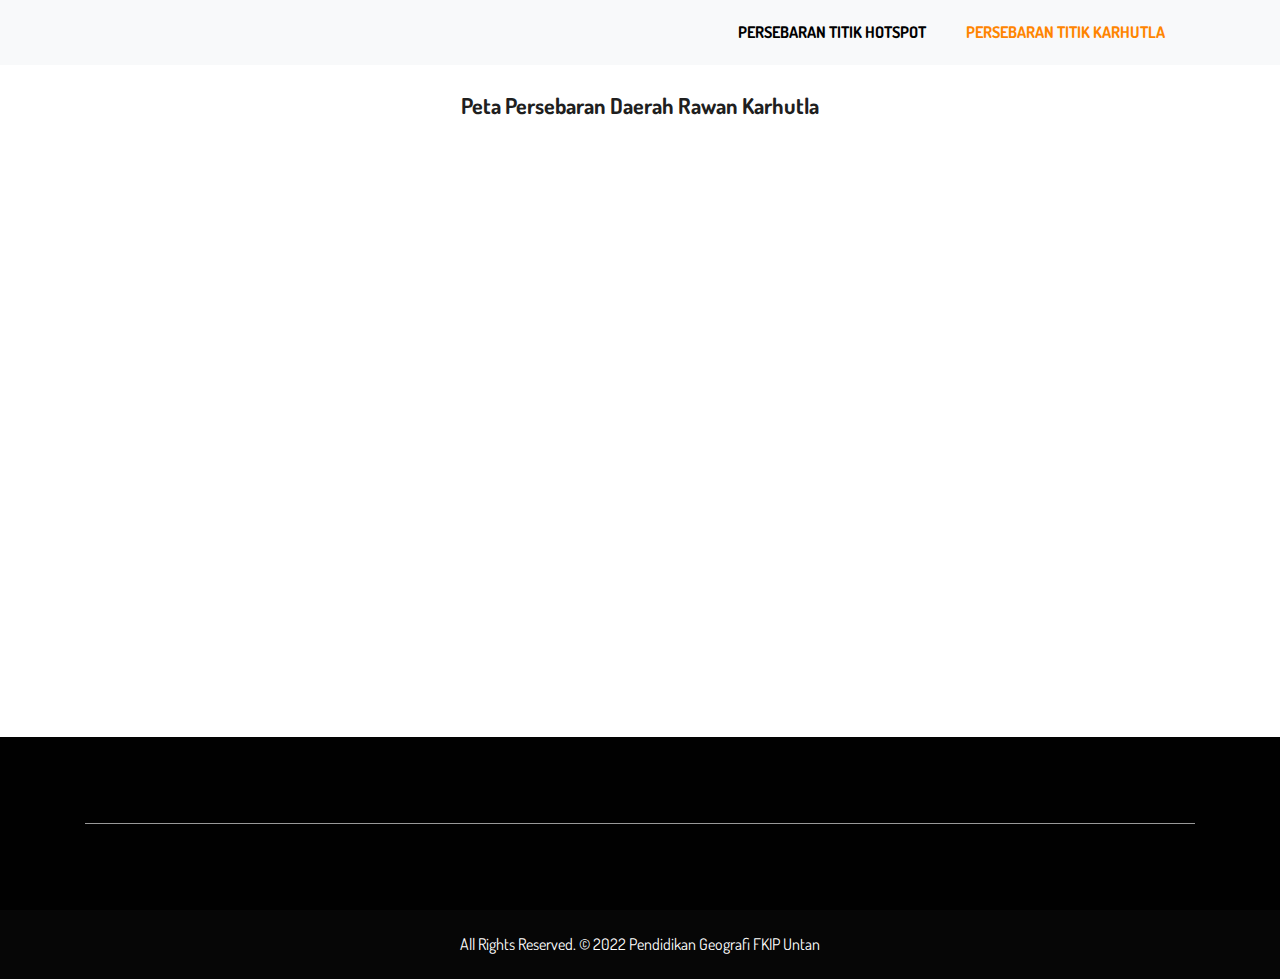
==== commit 444b603f: "a" ====
--- a/area2.html
+++ b/area2.html
@@ -112,12 +112,12 @@
               data-out="fadeOutUp"
             >
             
-              <li class="nav-item active">
+              <li class="nav-item ">
               <a class="nav-link" href="area1.html">Persebaran titik hotspot</a>
               </li>
-              <li class="nav-item">
-                <a class="nav-link" href="area2.html">Persebaran Lahan Gambut</a>
-                </li>
+              <li class="nav-item active">
+              <a class="nav-link" href="area2.html">Persebaran titik karhutla</a>
+              </li>
               
             </ul>
           </div>
@@ -152,13 +152,14 @@
     <!-- Start All Title Box --> 
     <br>
     
-    <center><h2><strong>Peta Areal lahan gambut</strong></h2> <br>
+    <center><h2><strong>Peta Persebaran Daerah Rawan Karhutla</strong></h2> <br>
     <center>
     <div id='map'></div>
 </center> <br>
 <br>
 <div class="container">
   
+</center>
 </div>
     <!-- End All Title Box -->
 
@@ -198,7 +199,30 @@
     <!-- ALL JS FILES -->
     <script src="js/jquery-3.2.1.min.js"></script>
     <script>
-   
+      var locations = [
+  ['Arang limbung (tingkat kerawanan : Sedang)', 	-0.10879025641, 109.406187821],
+  ['Gunung Tamang (tingkat kerawanan : Sedang)', -0.176995522, 109.8930585],
+  ['Kali Bandung (tingkat kerawanan : Sedang', 	 -0.335455441, 109.603485],
+  ['Desa Kapur (tingkat kerawanan :Tinggi)',  -0.064517629, 109.3820258],
+  ['Kuala Dua (tingkat kerawanan :Tinggi)', 	-0.1685711, 109.4313771],
+  ['Madu Sari (tingkat kerawanan :Tinggi)', -0.110200097, 109.4346119],
+  ['Mekar Baru (tingkat kerawanan :Tinggi)', 	-0.086071, 109.407877],
+  ['Mekar Sari (tingkat kerawanan :Tinggi)', 	 -0.215375251, 109.4686423],
+  ['Muara Baru (tingkat kerawanan :Rendah)', 	-0.270361082, 109.7663367],
+  ['Sungai Bulan (tingkat kerawanan :Tinggi)', 	-0.338453078, 109.451333],
+  ['Parit Baru (tingkat kerawanan :Sedang)', 	-0.084513029, 	109.3777042],
+  ['Pulau Jambu (tingkat kerawanan :Sedang)', 	-0.24554801, 	109.9526617],
+  ['Pulau Limbung (tingkat kerawanan :Sedang)', 	-0.268841479, 	109.8586208],
+  ['Sungai Ambangah (tingkat kerawanan :Sedang)', 		 -0.125628593, 		109.42764],
+  ['Sungai Asam (tingkat kerawanan :Rendah)', 	-0.25841426, 	109.5306613],
+  ['Sungai Raya (tingkat kerawanan :Rendah)', 	-0.085251435, 	109.1612203],
+  ['Sungai Raya Dalam (tingkat kerawanan :Tinggi)', 		-0.082251435 , 	109.3612203],
+  ['Tebang Kacang (tingkat kerawanan :Sedang)', 		-0.189509092, 	109.4669738],
+  ['Teluk Kapuas (tingkat kerawanan :Sedang)', -0.097473527, 	109.3969905],
+  ['Limbung (tingkat kerawanan :Tinggi)', 		-0.137773124, 	109.4066452],
+  
+  
+];
 var greenIcon = L.icon({
     iconUrl: 'images/api.png',
    
@@ -225,84 +249,7 @@
     .addTo(map);
 }
 
-var polygonPoints = [
-        [-0.098249, 109.338665],
-        [-0.132581, 109.351024],
-        [-0.158274, 109.349801],
-        [-0.177849, 109.344907],
-        [-0.226602, 109.325677],
-     
-        [-0.284290, 109.458077],
-        [-0.298971, 109.463277],
-
-        [-0.305667, 109.448926],
-        [-0.315438, 109.429972],
-      
-        [-0.357979, 109.456815],
-       
-        [-0.398866, 109.502677],
-        [-0.392443, 109.509864],
-        [-0.370956, 109.499618],
-        [-0.369962, 109.502600],
-
-        [-0.382579, 109.520723],
-        [-0.338612, 109.541904],
-        [-0.339988, 109.546110],
-        [-0.374550, 109.551921],
-        [-0.379500, 109.456433],
-        [-0.372944, 109.567214],
-      
-      
-        [-0.330659, 109.598030],
-
-        [-0.367592, 109.602924],
-        [-0.368509, 109.640546],
-        [-0.351381, 109.658286],
-        [-0.339759, 109.686425],
-        [-0.309172, 109.691319],
-        [-0.307949, 109.707224],
-        [-0.345876, 109.703554],
-        [-0.279810, 109.773291],
-        [-0.330659, 109.598030],
-
-        [-0.249223, 109.772680],
-        [-0.244941, 109.795925],
-        [-0.270634, 109.787973],
-        [-0.266963, 109.803878],
-        [-0.241271, 109.807548],
-        [-0.282868, 109.829571],
-        [-0.269869, 109.841958],
-        [-0.281324, 109.870291],
-        [-0.258955, 109.948494],
-
-        [-0.226219, 109.941219],
-        [-0.146197, 109.938309],
-        [-0.149107, 109.917940],
-        [-0.125828, 109.900481],
-        [-0.105458, 109.762260],
-        [-0.163656, 109.692423],
-        [-0.200030, 109.589121],
-        [-0.157836, 109.536743],
-        [-0.114188, 109.476362],
-
-        [-0.087999, 109.459631],
-        [-0.081452, 109.433441],
-        [-0.087999, 109.418892],
-        [-0.066902, 109.403615],
-        [-0.052353, 109.388338],
-        [-0.060355, 109.371606],
-        [-0.200030, 109.589121],
-        [-0.058900, 109.367605],
-        [-0.097638, 109.343234],
-
-        [-0.095637, 109.339597]
-        ];
-        var polygonPoints = {
-   color: 'red',
-   fillColor: '#f03',
-   fillOpacity: 0
-}
-        var poly = L.polygon(polygonPoints).addTo(map);
+
     </script>
     <script src="js/popper.min.js"></script>
     <script src="js/bootstrap.min.js"></script>
